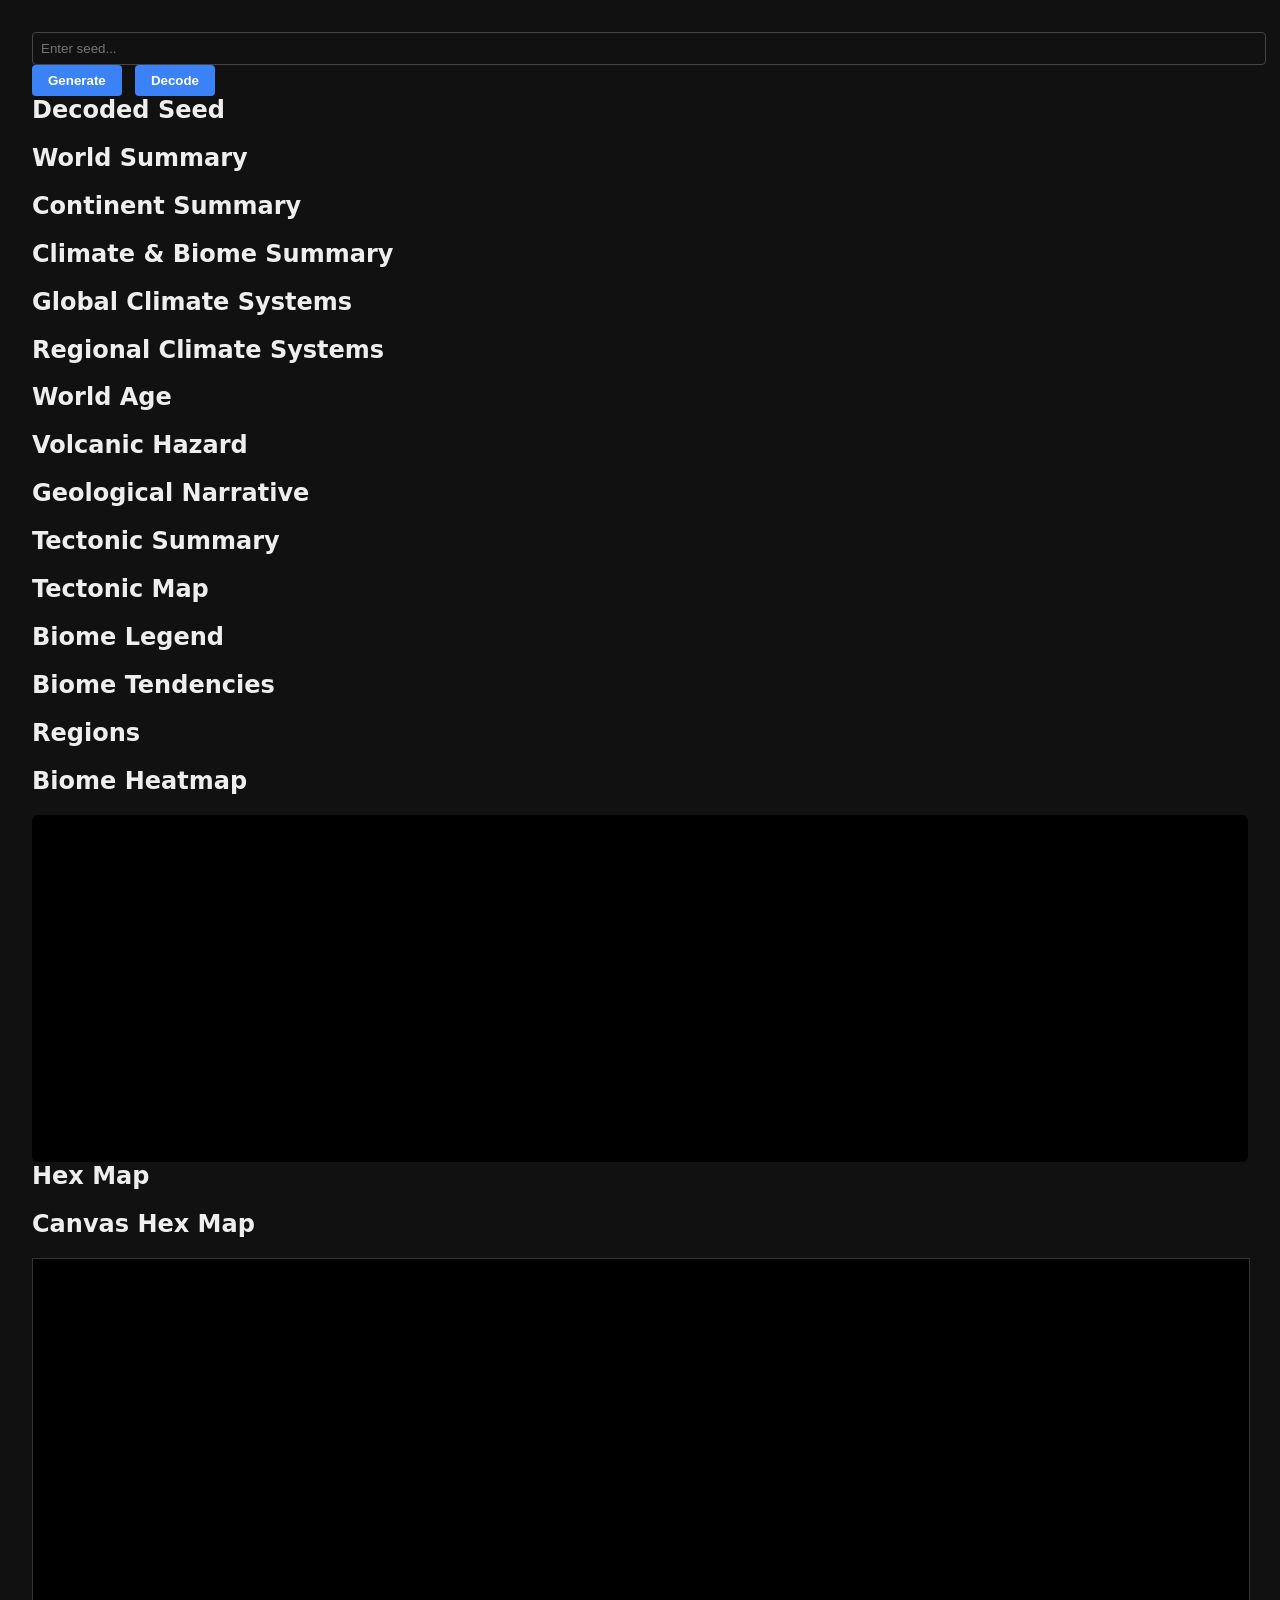
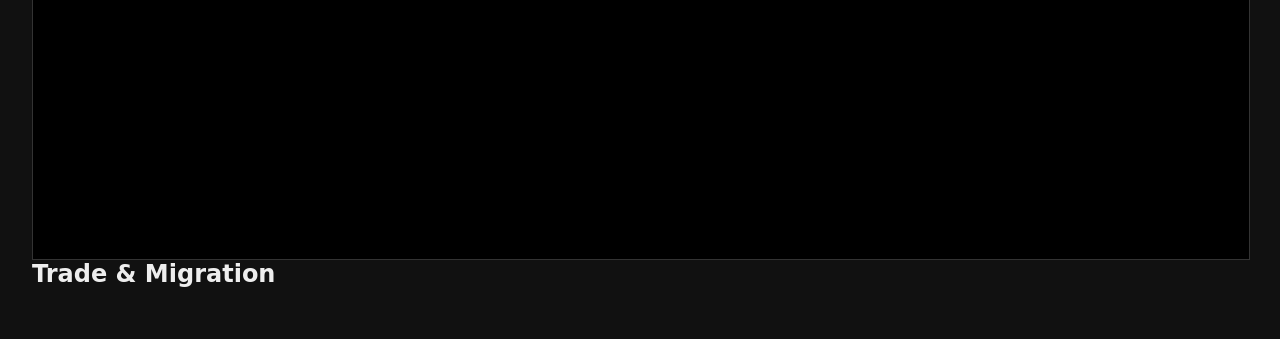
==== world-seed-system/index.html @ 703c0f22 "Refactor HTML structure and update seed input controls Refactored HTML structure for better organiza" ====
<!DOCTYPE html>
<html lang="en">
<head>
  <meta charset="UTF-8" />
  <title>World Seed System</title>
  <link rel="stylesheet" href="style.css" />
</head>

<body>

  <div id="app">

    <!-- SEED INPUT -->
    <div id="seedControls">
      <input id="seedInput" type="text" placeholder="Enter seed..." />
      <button id="btnGenerate">Generate</button>
      <button id="btnDecode">Decode</button>
    </div>

    <!-- CHECKLIST PANEL -->
    <div id="checklistPanel"></div>

    <!-- DECODED SEED BLOCK -->
    <h2>Decoded Seed</h2>
    <div id="decodedOutput"></div>

    <!-- WORLD SUMMARIES -->
    <h2>World Summary</h2>
    <div id="worldSummary"></div>

    <h2>Continent Summary</h2>
    <div id="continentSummary"></div>

    <!-- CLIMATE + BIOME SUMMARY -->
    <h2>Climate & Biome Summary</h2>
    <div id="climateBiomeSummary"></div>

    <!-- CLIMATE SYSTEMS -->
    <h2>Global Climate Systems</h2>
    <div id="climateNarrative"></div>
    <div id="oceanCurrents"></div>
    <div id="climateAnomalies"></div>

    <h2>Regional Climate Systems</h2>
    <div id="microClimates"></div>
    <div id="regionalWeather"></div>
    <div id="regionalClimateExtremes"></div>
    <div id="regionalDisasters"></div>
    <div id="seasonalVariability"></div>
    <div id="regionalHistory"></div>
    <div id="worldFormation"></div>

    <!-- GEOLOGY -->
    <h2>World Age</h2>
    <div id="worldAge"></div>

    <h2>Volcanic Hazard</h2>
    <div id="volcanicHazard"></div>

    <h2>Geological Narrative</h2>
    <div id="geologyNarrative"></div>

    <h2>Tectonic Summary</h2>
    <div id="tectonicSummary"></div>

    <!-- TECTONIC MAP -->
    <h2>Tectonic Map</h2>
    <div id="tectonicMap" class="tectonic-grid"></div>

    <!-- BIOME PANELS -->
    <h2>Biome Legend</h2>
    <div id="biomeLegend"></div>

    <h2>Biome Tendencies</h2>
    <div id="biomeTendencies"></div>

    <!-- REGION CARDS -->
    <h2>Regions</h2>
    <div id="regionSummary" class="region-grid"></div>

    <!-- BIOME HEATMAP -->
    <h2>Biome Heatmap</h2>
    <div id="biomeHeatmap"></div>

    <!-- HEX MAP (SVG version) -->
    <h2>Hex Map</h2>
    <div id="hexMap"></div>

    <!-- NEW: CANVAS HEX MAP -->
    <h2>Canvas Hex Map</h2>
    <div id="hexCanvasContainer">
      <canvas id="hexCanvas"></canvas>
    </div>

    <!-- TRADE & MIGRATION -->
    <h2>Trade & Migration</h2>
    <div id="tradeMigration"></div>

  </div>

  <!-- MAIN SCRIPT -->
  <script type="module" src="app.js"></script>

</body>
</html>
---- world-seed-system/style.css ----
/* ------------------------------
   Global Layout
------------------------------ */

body {
  font-family: system-ui, sans-serif;
  background: #111;
  color: #eee;
  margin: 0;
  padding: 2rem;
}

h1, h2 {
  margin-top: 0;
}

/* ------------------------------
   Card Panels
------------------------------ */

.card {
  background: #1b1b1b;
  padding: 1rem 1.5rem;
  border-radius: 8px;
  margin-bottom: 1rem;
  border: 1px solid #222;
}

.label {
  font-weight: bold;
  color: #93c5fd;
}

/* ------------------------------
   Inputs & Buttons
------------------------------ */

label {
  display: block;
  margin-bottom: 0.25rem;
  font-weight: bold;
}

input[type="text"] {
  width: 100%;
  padding: 0.5rem;
  border-radius: 4px;
  border: 1px solid #444;
  background: #111;
  color: #eee;
}

button {
  padding: 0.5rem 1rem;
  margin-right: 0.5rem;
  border-radius: 4px;
  border: none;
  cursor: pointer;
  background: #3b82f6;
  color: #fff;
  font-weight: 600;
}

button.secondary {
  background: #4b5563;
}

/* ------------------------------
   Grid Layouts
------------------------------ */

.grid {
  display: grid;
  grid-template-columns: repeat(auto-fit, minmax(220px, 1fr));
  gap: 1rem;
}

/* ------------------------------
   Biome Heatmap
------------------------------ */

#biomeHeatmap {
  display: grid;
  grid-template-columns: repeat(20, 16px);
  grid-template-rows: repeat(20, 16px);
  gap: 1px;
  background: #000;
  padding: 4px;
  border-radius: 6px;
}

/* Each heatmap cell */
#biomeHeatmap div {
  width: 16px;
  height: 16px;
  border-radius: 2px;
}

/* ------------------------------
   Hex Map Canvas
------------------------------ */

#hexMapCanvas {
  background: #000;
  border: 1px solid #333;
  border-radius: 6px;
  display: block;
  margin: 0 auto;
}

#hexCanvasContainer {
  width: 100%;
  height: 600px;
  background: #000;
  border: 1px solid #333;
  margin-top: 20px;
}

#hexCanvas {
  width: 100%;
  height: 100%;
  display: block;
}







/* GEOLOGY NARRATIVE */
.geology-narrative {
  background: #111;
  border: 1px solid #333;
  padding: 12px;
  margin-bottom: 20px;
  color: #ccc;
  font-family: sans-serif;
  border-radius: 6px;
  line-height: 1.4;
}

.geology-narrative h3 {
  margin: 0 0 8px 0;
  color: #f39c12;
}

/* TECTONIC SUMMARY */
.tectonic-summary {
  background: #111;
  border: 1px solid #333;
  padding: 12px;
  margin-bottom: 20px;
  color: #ccc;
  font-family: sans-serif;
  border-radius: 6px;
}

.tectonic-summary h3 {
  margin: 0 0 8px 0;
  color: #6cf;
}

.tectonic-summary .summary-row {
  display: flex;
  flex-wrap: wrap;
  gap: 12px;
}

.tectonic-badge {
  padding: 6px 10px;
  border-radius: 4px;
  font-size: 0.85rem;
  font-weight: bold;
  color: #fff;
}

/* WORLD AGE */
.world-age {
  background: #111;
  border: 1px solid #333;
  padding: 12px;
  margin-bottom: 20px;
  color: #ccc;
  font-family: sans-serif;
  border-radius: 6px;
}

.world-age h3 {
  margin: 0 0 8px 0;
  color: #9b59b6;
}

/* TECTONIC MAP */
.tectonic-map {
  display: grid;
  grid-template-columns: repeat(4, 1fr);
  gap: 4px;
  margin: 10px 0;
}

.tectonic-cell {
  width: 10%;
  padding-top: 10%;
  position: relative;
  border-radius: 4px;
}

.tectonic-cell-inner {
  position: absolute;
  top: 0; left: 0; right: 0; bottom: 0;
  display: flex;
  align-items: center;
  justify-content: center;
  font-size: 0.7rem;
  color: #fff;
  font-weight: bold;
}



/* ------------------------------
   Volcanic Hazard
------------------------------ */
.volcanic-hazard {
  background: #111;
  border: 1px solid #333;
  padding: 12px;
  margin-bottom: 20px;
  color: #ccc;
  font-family: sans-serif;
  border-radius: 6px;
}

.volcanic-hazard h3 {
  margin: 0 0 8px 0;
  color: #e67e22;
}

/* ------------------------------
   Climate Narrative
------------------------------ */
.climate-narrative {
  background: #111;
  border: 1px solid #333;
  padding: 12px;
  margin-bottom: 20px;
  color: #ccc;
  font-family: sans-serif;
  border-radius: 6px;
  line-height: 1.4;
}

.climate-narrative h3 {
  margin: 0 0 8px 0;
  color: #3498db;
}


/* ------------------------------
   MicroClimate
------------------------------ */
.micro-climate {
  background: #111;
  border: 1px solid #333;
  padding: 12px;
  margin-bottom: 20px;
  color: #ccc;
  font-family: sans-serif;
  border-radius: 6px;
  line-height: 1.4;
}

.micro-climate h3 {
  margin: 0 0 8px 0;
  color: #2ecc71;
}

.micro-climate .mc-entry {
  margin-bottom: 10px;
  padding: 8px;
  border-left: 3px solid #2ecc71;
  background: #181818;
  border-radius: 4px;
}

/* Climate Anomalies*/
.climate-anomalies {
  background: #111;
  border: 1px solid #333;
  padding: 12px;
  margin-bottom: 20px;
  color: #ccc;
  font-family: sans-serif;
  border-radius: 6px;
  line-height: 1.4;
}

.climate-anomalies h3 {
  margin: 0 0 8px 0;
  color: #e74c3c;
}

.climate-anomalies .anomaly-entry {
  margin-bottom: 10px;
  padding: 8px;
  border-left: 3px solid #e74c3c;
  background: #181818;
  border-radius: 4px;
}
/* Climate Extremes */
.regional-climate-extremes {
  background: #111;
  border: 1px solid #333;
  padding: 12px;
  margin-bottom: 20px;
  color: #ccc;
  font-family: sans-serif;
  border-radius: 6px;
  line-height: 1.4;
}

.regional-climate-extremes h3 {
  margin: 0 0 8px 0;
  color: #e67e22;
}

.regional-climate-extremes .extreme-entry {
  margin-bottom: 10px;
  padding: 8px;
  border-left: 3px solid #e67e22;
  background: #181818;
  border-radius: 4px;
}

/* Regional Weather */
.regional-weather {
  background: #111;
  border: 1px solid #333;
  padding: 12px;
  margin-bottom: 20px;
  color: #ccc;
  font-family: sans-serif;
  border-radius: 6px;
  line-height: 1.4;
}

.regional-weather h3 {
  margin: 0 0 8px 0;
  color: #1abc9c;
}

.regional-weather .weather-entry {
  margin-bottom: 10px;
  padding: 8px;
  border-left: 3px solid #1abc9c;
  background: #181818;
  border-radius: 4px;
}

/* Regional Disasters*/
.regional-disasters {
  background: #111;
  border: 1px solid #333;
  padding: 12px;
  margin-bottom: 20px;
  color: #ccc;
  font-family: sans-serif;
  border-radius: 6px;
  line-height: 1.4;
}

.regional-disasters h3 {
  margin: 0 0 8px 0;
  color: #c0392b;
}

.regional-disasters .disaster-entry {
  margin-bottom: 10px;
  padding: 8px;
  border-left: 3px solid #c0392b;
  background: #181818;
  border-radius: 4px;
}

/*Seasonal Variability*/

.seasonal-variability {
  background: #111;
  border: 1px solid #333;
  padding: 12px;
  margin-bottom: 20px;
  color: #ccc;
  font-family: sans-serif;
  border-radius: 6px;
  line-height: 1.4;
}

.seasonal-variability h3 {
  margin: 0 0 8px 0;
  color: #f1c40f;
}

.seasonal-variability .sv-entry {
  margin-bottom: 10px;
  padding: 8px;
  border-left: 3px solid #f1c40f;
  background: #181818;
  border-radius: 4px;
}
/* Regional History*/
.regional-history {
  background: #111;
  border: 1px solid #333;
  padding: 12px;
  margin-bottom: 20px;
  color: #ccc;
  font-family: sans-serif;
  border-radius: 6px;
  line-height: 1.4;
}

.regional-history h3 {
  margin: 0 0 8px 0;
  color: #9b59b6;
}

.regional-history .history-entry {
  margin-bottom: 10px;
  padding: 8px;
  border-left: 3px solid #9b59b6;
  background: #181818;
  border-radius: 4px;
}

/* Ocean Currents */
.ocean-currents {
  background: #111;
  border: 1px solid #333;
  padding: 12px;
  margin-bottom: 20px;
  color: #ccc;
  font-family: sans-serif;
  border-radius: 6px;
  line-height: 1.4;
}

.ocean-currents h3 {
  margin: 0 0 8px 0;
  color: #2980b9;
}

.ocean-currents .current-entry {
  margin-bottom: 10px;
  padding: 8px;
  border-left: 3px solid #2980b9;
  background: #181818;
  border-radius: 4px;
}


/* Biome Legend */
.biome-legend {
  background: #111;
  border: 1px solid #333;
  padding: 12px;
  margin-bottom: 20px;
  color: #ccc;
  font-family: sans-serif;
  border-radius: 6px;
}

.biome-legend h3 {
  margin: 0 0 8px 0;
  color: #27ae60;
}

.biome-legend .legend-row {
  display: flex;
  align-items: center;
  margin-bottom: 6px;
}

.biome-legend .legend-color {
  width: 18px;
  height: 18px;
  margin-right: 8px;
  border-radius: 3px;
}

/* Biome Tendencies*/
.biome-tendencies {
  background: #111;
  border: 1px solid #333;
  padding: 12px;
  margin-bottom: 20px;
  color: #ccc;
  font-family: sans-serif;
  border-radius: 6px;
}

.biome-tendencies h3 {
  margin: 0 0 8px 0;
  color: #8e44ad;
}

/*TRADE MIGRATION*/
.trade-migration {
  background: #111;
  border: 1px solid #333;
  padding: 12px;
  margin-bottom: 20px;
  color: #ccc;
  border-radius: 6px;
}

.trade-migration .tm-entry {
  margin-bottom: 10px;
  padding: 8px;
  background: #181818;
  border-left: 3px solid #3498db;
  border-radius: 4px;
}

/* WORLD FORMATION SUMMARY*/
.world-formation {
  background: #111;
  border: 1px solid #333;
  padding: 12px;
  margin-bottom: 20px;
  color: #ccc;
  border-radius: 6px;
  line-height: 1.4;
}

.world-formation h3 {
  margin: 0 0 8px 0;
  color: #e67e22;
}

/*Checklist Panel*/
.checklist-panel {
  background: #111;
  border: 1px solid #333;
  padding: 12px;
  margin-bottom: 20px;
  color: #ccc;
  border-radius: 6px;
  font-family: sans-serif;
}

.checklist-section {
  margin-bottom: 12px;
  border: 1px solid #333;
  border-radius: 6px;
}

.checklist-header {
  padding: 8px;
  background: #181818;
  cursor: pointer;
  user-select: none;
  border-radius: 6px 6px 0 0;
}

.checklist-content {
  display: none;
  padding: 8px;
  background: #141414;
  border-radius: 0 0 6px 6px;
}

.checklist-item {
  margin: 4px 0;
}

.checklist-item span {
  font-weight: bold;
  margin-right: 6px;
}

.status-complete { color: #2ecc71; }
.status-partial { color: #f1c40f; }
.status-missing { color: #e74c3c; }
}
.next-feature-box {
  background: #1a1a1a;
  border: 1px solid #444;
  padding: 10px;
  margin-bottom: 15px;
  border-radius: 6px;
  color: #eee;
}

.next-feature-box .next-feature-section {
  font-size: 0.85em;
  color: #888;
  margin-top: 4px;
}
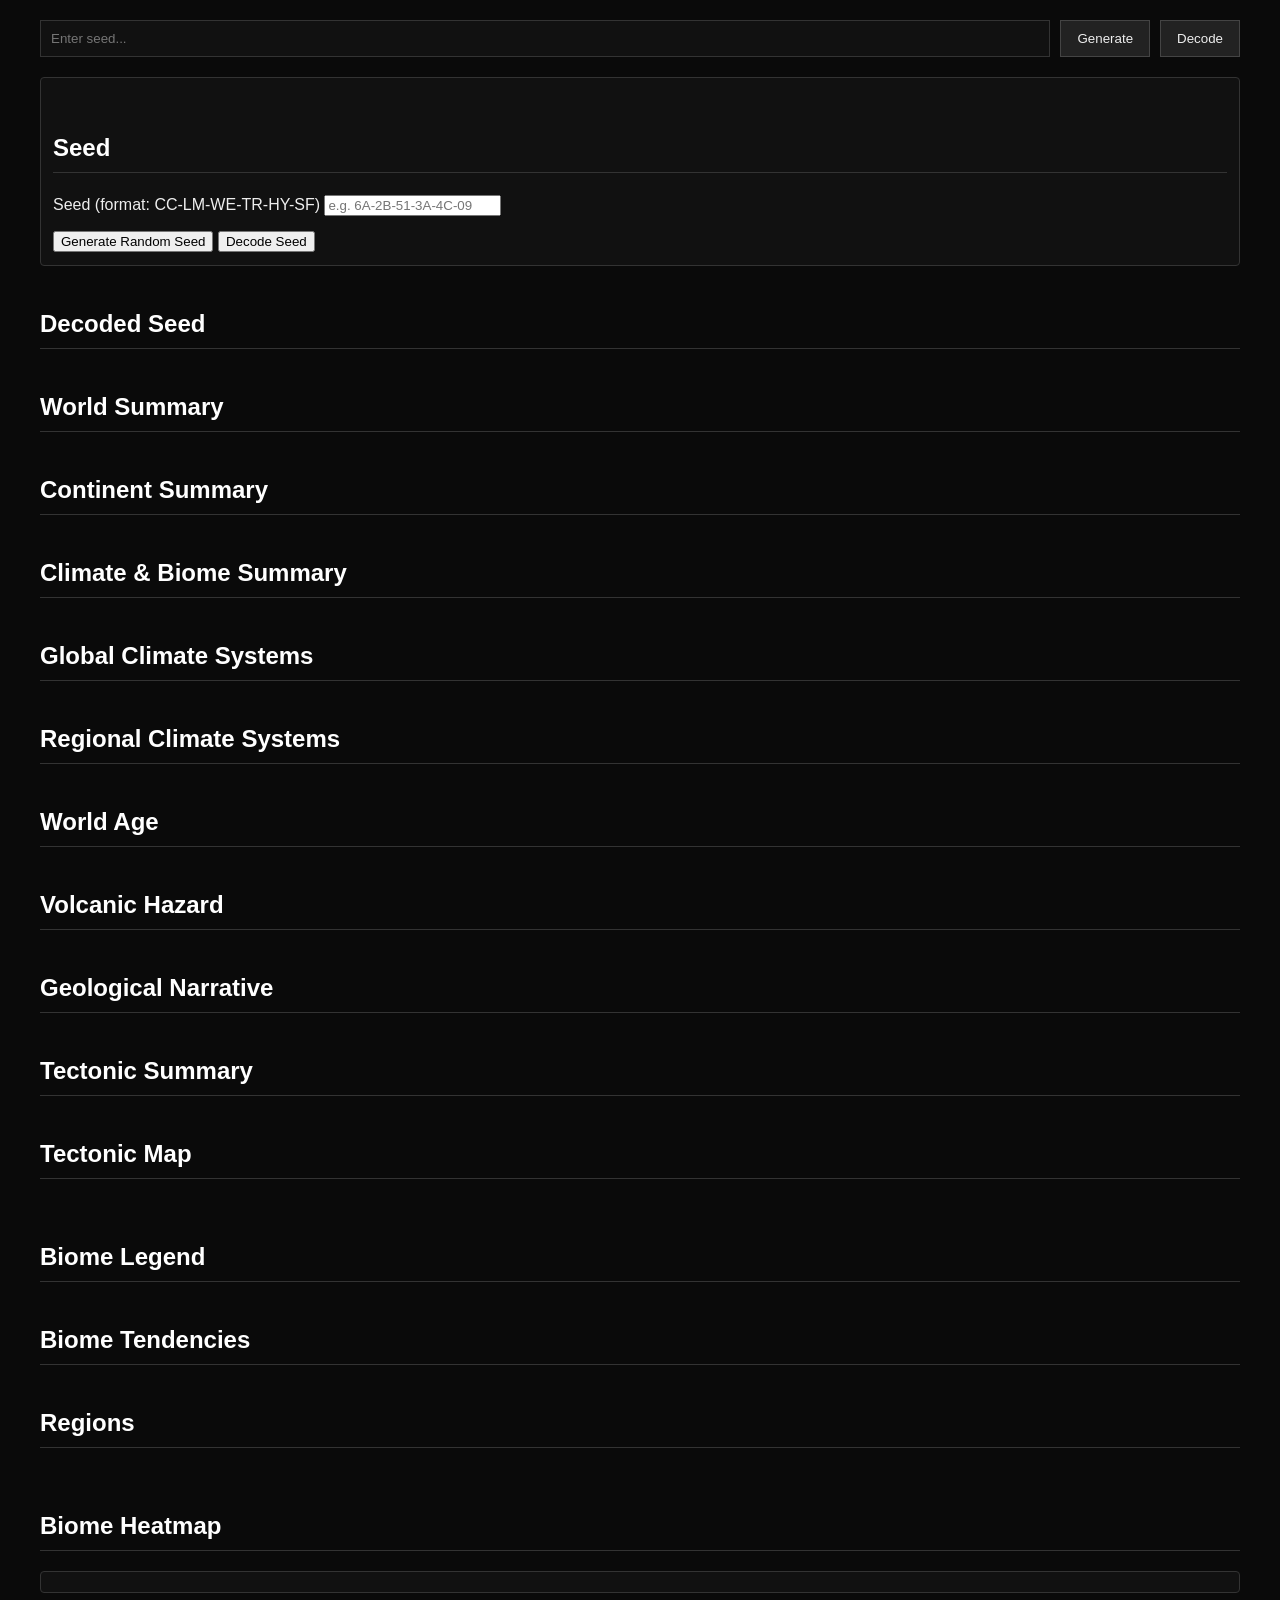
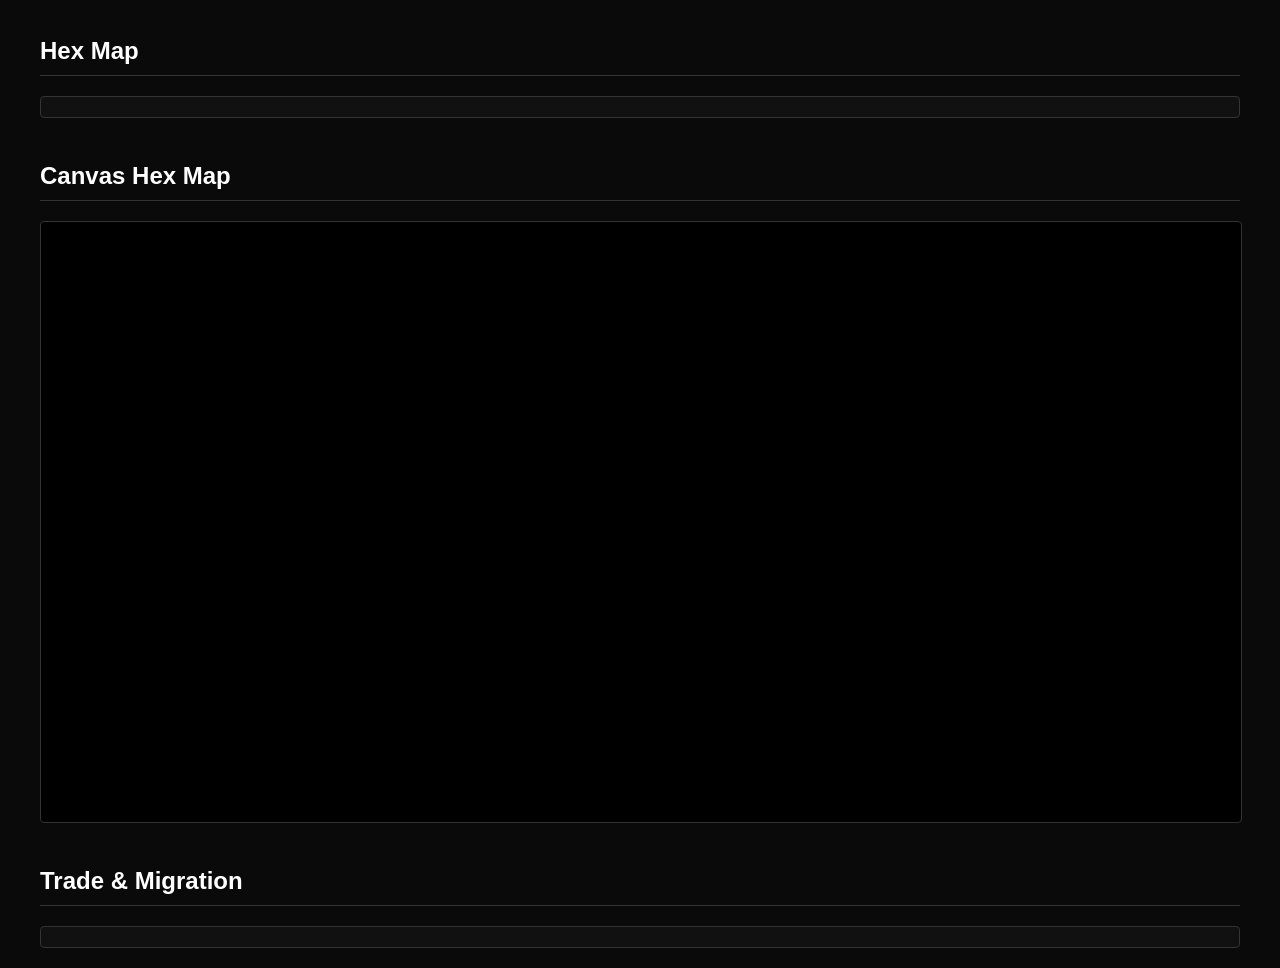
==== commit e3e37153: "Enhance seed input section with new controls Added seed input panel with seed format label and butto" ====
--- a/world-seed-system/index.html
+++ b/world-seed-system/index.html
@@ -17,6 +17,17 @@
       <button id="btnDecode">Decode</button>
     </div>
 
+    <!-- SEED INPUT PANEL -->
+    <div class="card">
+      <h2>Seed</h2>
+      <label for="seedInput">Seed (format: CC-LM-WE-TR-HY-SF)</label>
+      <input id="seedInput" type="text" placeholder="e.g. 6A-2B-51-3A-4C-09" />
+      <div style="margin-top:0.75rem;">
+        <button id="btnGenerate">Generate Random Seed</button>
+        <button id="btnDecode" class="secondary">Decode Seed</button>
+      </div>
+    </div>
+    
     <!-- CHECKLIST PANEL -->
     <div id="checklistPanel"></div>
 
--- a/world-seed-system/style.css
+++ b/world-seed-system/style.css
@@ -1,119 +1,184 @@
-/* ------------------------------
-   Global Layout
------------------------------- */
-
+/* ------------------------------------------------------------
+   GLOBAL LAYOUT
+------------------------------------------------------------ */
 body {
-  font-family: system-ui, sans-serif;
-  background: #111;
+  margin: 0;
+  padding: 0;
+  background: #0a0a0a;
   color: #eee;
-  margin: 0;
-  padding: 2rem;
-}
-
-h1, h2 {
-  margin-top: 0;
-}
-
-/* ------------------------------
-   Card Panels
------------------------------- */
-
-.card {
-  background: #1b1b1b;
-  padding: 1rem 1.5rem;
-  border-radius: 8px;
-  margin-bottom: 1rem;
-  border: 1px solid #222;
-}
-
-.label {
-  font-weight: bold;
-  color: #93c5fd;
-}
-
-/* ------------------------------
-   Inputs & Buttons
------------------------------- */
-
-label {
-  display: block;
-  margin-bottom: 0.25rem;
-  font-weight: bold;
-}
-
-input[type="text"] {
-  width: 100%;
-  padding: 0.5rem;
-  border-radius: 4px;
-  border: 1px solid #444;
-  background: #111;
-  color: #eee;
-}
-
-button {
-  padding: 0.5rem 1rem;
-  margin-right: 0.5rem;
-  border-radius: 4px;
-  border: none;
-  cursor: pointer;
-  background: #3b82f6;
+  font-family: "Inter", sans-serif;
+  line-height: 1.5;
+}
+
+#app {
+  max-width: 1200px;
+  margin: auto;
+  padding: 20px;
+}
+
+h2 {
+  margin-top: 40px;
+  border-bottom: 1px solid #333;
+  padding-bottom: 6px;
   color: #fff;
   font-weight: 600;
 }
 
-button.secondary {
-  background: #4b5563;
-}
-
-/* ------------------------------
-   Grid Layouts
------------------------------- */
-
+/* ------------------------------------------------------------
+   SEED CONTROLS
+------------------------------------------------------------ */
+#seedControls {
+  display: flex;
+  gap: 10px;
+  margin-bottom: 20px;
+}
+
+#seedControls input {
+  flex: 1;
+  padding: 10px;
+  background: #111;
+  border: 1px solid #333;
+  color: #eee;
+}
+
+#seedControls button {
+  padding: 10px 16px;
+  background: #222;
+  border: 1px solid #444;
+  color: #eee;
+  cursor: pointer;
+}
+
+#seedControls button:hover {
+  background: #333;
+}
+
+/* ------------------------------------------------------------
+   CARDS
+------------------------------------------------------------ */
+.card {
+  background: #111;
+  border: 1px solid #333;
+  padding: 12px;
+  border-radius: 4px;
+  margin-bottom: 12px;
+}
+
+.label {
+  font-weight: 700;
+  color: #fff;
+  margin-bottom: 6px;
+}
+
+/* ------------------------------------------------------------
+   GRID LAYOUTS
+------------------------------------------------------------ */
 .grid {
   display: grid;
-  grid-template-columns: repeat(auto-fit, minmax(220px, 1fr));
-  gap: 1rem;
-}
-
-/* ------------------------------
-   Biome Heatmap
------------------------------- */
-
-#biomeHeatmap {
+  grid-template-columns: repeat(auto-fit, minmax(180px, 1fr));
+  gap: 12px;
+}
+
+.region-grid {
   display: grid;
-  grid-template-columns: repeat(20, 16px);
-  grid-template-rows: repeat(20, 16px);
-  gap: 1px;
-  background: #000;
-  padding: 4px;
-  border-radius: 6px;
-}
-
-/* Each heatmap cell */
-#biomeHeatmap div {
-  width: 16px;
-  height: 16px;
-  border-radius: 2px;
-}
-
-/* ------------------------------
-   Hex Map Canvas
------------------------------- */
-
-#hexMapCanvas {
-  background: #000;
-  border: 1px solid #333;
-  border-radius: 6px;
-  display: block;
-  margin: 0 auto;
-}
-
+  grid-template-columns: repeat(auto-fit, minmax(260px, 1fr));
+  gap: 16px;
+}
+
+/* ------------------------------------------------------------
+   CHECKLIST PANEL
+------------------------------------------------------------ */
+#checklistPanel {
+  margin-bottom: 40px;
+}
+
+.checklist-section {
+  margin-bottom: 12px;
+  border: 1px solid #333;
+  border-radius: 4px;
+}
+
+.checklist-header {
+  padding: 10px;
+  background: #111;
+  cursor: pointer;
+  border-bottom: 1px solid #333;
+  font-weight: 600;
+}
+
+.checklist-content {
+  padding: 10px;
+  display: none;
+}
+
+.checklist-item {
+  margin: 4px 0;
+}
+
+.status-complete {
+  color: #4caf50;
+  margin-right: 6px;
+}
+
+.status-partial {
+  color: #ffb300;
+  margin-right: 6px;
+}
+
+.status-missing {
+  color: #e53935;
+  margin-right: 6px;
+}
+
+.next-feature-box {
+  background: #111;
+  border: 1px solid #444;
+  padding: 12px;
+  margin-bottom: 20px;
+  border-radius: 4px;
+}
+
+.next-feature-section {
+  font-size: 0.9em;
+  color: #aaa;
+}
+
+/* ------------------------------------------------------------
+   TECTONIC MAP
+------------------------------------------------------------ */
+.tectonic-grid {
+  display: grid;
+  grid-template-columns: repeat(auto-fit, minmax(40px, 1fr));
+  gap: 4px;
+}
+
+.tectonic-cell {
+  width: 100%;
+  padding-top: 100%;
+  position: relative;
+  border-radius: 4px;
+}
+
+.tectonic-cell-inner {
+  position: absolute;
+  top: 50%;
+  left: 50%;
+  transform: translate(-50%, -50%);
+  font-weight: bold;
+  color: #fff;
+}
+
+/* ------------------------------------------------------------
+   CANVAS HEX MAP
+------------------------------------------------------------ */
 #hexCanvasContainer {
   width: 100%;
   height: 600px;
   background: #000;
   border: 1px solid #333;
   margin-top: 20px;
+  border-radius: 4px;
+  overflow: hidden;
 }
 
 #hexCanvas {
@@ -122,478 +187,44 @@
   display: block;
 }
 
-
-
-
-
-
-
-/* GEOLOGY NARRATIVE */
-.geology-narrative {
-  background: #111;
-  border: 1px solid #333;
-  padding: 12px;
-  margin-bottom: 20px;
-  color: #ccc;
-  font-family: sans-serif;
-  border-radius: 6px;
-  line-height: 1.4;
-}
-
-.geology-narrative h3 {
-  margin: 0 0 8px 0;
-  color: #f39c12;
-}
-
-/* TECTONIC SUMMARY */
-.tectonic-summary {
-  background: #111;
-  border: 1px solid #333;
-  padding: 12px;
-  margin-bottom: 20px;
-  color: #ccc;
-  font-family: sans-serif;
-  border-radius: 6px;
-}
-
-.tectonic-summary h3 {
-  margin: 0 0 8px 0;
-  color: #6cf;
-}
-
-.tectonic-summary .summary-row {
-  display: flex;
-  flex-wrap: wrap;
-  gap: 12px;
-}
-
-.tectonic-badge {
-  padding: 6px 10px;
-  border-radius: 4px;
-  font-size: 0.85rem;
-  font-weight: bold;
-  color: #fff;
-}
-
-/* WORLD AGE */
-.world-age {
-  background: #111;
-  border: 1px solid #333;
-  padding: 12px;
-  margin-bottom: 20px;
-  color: #ccc;
-  font-family: sans-serif;
-  border-radius: 6px;
-}
-
-.world-age h3 {
-  margin: 0 0 8px 0;
-  color: #9b59b6;
-}
-
-/* TECTONIC MAP */
-.tectonic-map {
-  display: grid;
-  grid-template-columns: repeat(4, 1fr);
-  gap: 4px;
-  margin: 10px 0;
-}
-
-.tectonic-cell {
-  width: 10%;
-  padding-top: 10%;
-  position: relative;
-  border-radius: 4px;
-}
-
-.tectonic-cell-inner {
-  position: absolute;
-  top: 0; left: 0; right: 0; bottom: 0;
-  display: flex;
-  align-items: center;
-  justify-content: center;
-  font-size: 0.7rem;
-  color: #fff;
-  font-weight: bold;
-}
-
-
-
-/* ------------------------------
-   Volcanic Hazard
------------------------------- */
-.volcanic-hazard {
-  background: #111;
-  border: 1px solid #333;
-  padding: 12px;
-  margin-bottom: 20px;
-  color: #ccc;
-  font-family: sans-serif;
-  border-radius: 6px;
-}
-
-.volcanic-hazard h3 {
-  margin: 0 0 8px 0;
-  color: #e67e22;
-}
-
-/* ------------------------------
-   Climate Narrative
------------------------------- */
-.climate-narrative {
-  background: #111;
-  border: 1px solid #333;
-  padding: 12px;
-  margin-bottom: 20px;
-  color: #ccc;
-  font-family: sans-serif;
-  border-radius: 6px;
-  line-height: 1.4;
-}
-
-.climate-narrative h3 {
-  margin: 0 0 8px 0;
-  color: #3498db;
-}
-
-
-/* ------------------------------
-   MicroClimate
------------------------------- */
-.micro-climate {
-  background: #111;
-  border: 1px solid #333;
-  padding: 12px;
-  margin-bottom: 20px;
-  color: #ccc;
-  font-family: sans-serif;
-  border-radius: 6px;
-  line-height: 1.4;
-}
-
-.micro-climate h3 {
-  margin: 0 0 8px 0;
-  color: #2ecc71;
-}
-
-.micro-climate .mc-entry {
-  margin-bottom: 10px;
-  padding: 8px;
-  border-left: 3px solid #2ecc71;
-  background: #181818;
-  border-radius: 4px;
-}
-
-/* Climate Anomalies*/
-.climate-anomalies {
-  background: #111;
-  border: 1px solid #333;
-  padding: 12px;
-  margin-bottom: 20px;
-  color: #ccc;
-  font-family: sans-serif;
-  border-radius: 6px;
-  line-height: 1.4;
-}
-
-.climate-anomalies h3 {
-  margin: 0 0 8px 0;
-  color: #e74c3c;
-}
-
-.climate-anomalies .anomaly-entry {
-  margin-bottom: 10px;
-  padding: 8px;
-  border-left: 3px solid #e74c3c;
-  background: #181818;
-  border-radius: 4px;
-}
-/* Climate Extremes */
-.regional-climate-extremes {
-  background: #111;
-  border: 1px solid #333;
-  padding: 12px;
-  margin-bottom: 20px;
-  color: #ccc;
-  font-family: sans-serif;
-  border-radius: 6px;
-  line-height: 1.4;
-}
-
-.regional-climate-extremes h3 {
-  margin: 0 0 8px 0;
-  color: #e67e22;
-}
-
-.regional-climate-extremes .extreme-entry {
-  margin-bottom: 10px;
-  padding: 8px;
-  border-left: 3px solid #e67e22;
-  background: #181818;
-  border-radius: 4px;
-}
-
-/* Regional Weather */
-.regional-weather {
-  background: #111;
-  border: 1px solid #333;
-  padding: 12px;
-  margin-bottom: 20px;
-  color: #ccc;
-  font-family: sans-serif;
-  border-radius: 6px;
-  line-height: 1.4;
-}
-
-.regional-weather h3 {
-  margin: 0 0 8px 0;
-  color: #1abc9c;
-}
-
-.regional-weather .weather-entry {
-  margin-bottom: 10px;
-  padding: 8px;
-  border-left: 3px solid #1abc9c;
-  background: #181818;
-  border-radius: 4px;
-}
-
-/* Regional Disasters*/
-.regional-disasters {
-  background: #111;
-  border: 1px solid #333;
-  padding: 12px;
-  margin-bottom: 20px;
-  color: #ccc;
-  font-family: sans-serif;
-  border-radius: 6px;
-  line-height: 1.4;
-}
-
-.regional-disasters h3 {
-  margin: 0 0 8px 0;
-  color: #c0392b;
-}
-
-.regional-disasters .disaster-entry {
-  margin-bottom: 10px;
-  padding: 8px;
-  border-left: 3px solid #c0392b;
-  background: #181818;
-  border-radius: 4px;
-}
-
-/*Seasonal Variability*/
-
-.seasonal-variability {
-  background: #111;
-  border: 1px solid #333;
-  padding: 12px;
-  margin-bottom: 20px;
-  color: #ccc;
-  font-family: sans-serif;
-  border-radius: 6px;
-  line-height: 1.4;
-}
-
-.seasonal-variability h3 {
-  margin: 0 0 8px 0;
-  color: #f1c40f;
-}
-
-.seasonal-variability .sv-entry {
-  margin-bottom: 10px;
-  padding: 8px;
-  border-left: 3px solid #f1c40f;
-  background: #181818;
-  border-radius: 4px;
-}
-/* Regional History*/
-.regional-history {
-  background: #111;
-  border: 1px solid #333;
-  padding: 12px;
-  margin-bottom: 20px;
-  color: #ccc;
-  font-family: sans-serif;
-  border-radius: 6px;
-  line-height: 1.4;
-}
-
-.regional-history h3 {
-  margin: 0 0 8px 0;
-  color: #9b59b6;
-}
-
-.regional-history .history-entry {
-  margin-bottom: 10px;
-  padding: 8px;
-  border-left: 3px solid #9b59b6;
-  background: #181818;
-  border-radius: 4px;
-}
-
-/* Ocean Currents */
-.ocean-currents {
-  background: #111;
-  border: 1px solid #333;
-  padding: 12px;
-  margin-bottom: 20px;
-  color: #ccc;
-  font-family: sans-serif;
-  border-radius: 6px;
-  line-height: 1.4;
-}
-
-.ocean-currents h3 {
-  margin: 0 0 8px 0;
-  color: #2980b9;
-}
-
-.ocean-currents .current-entry {
-  margin-bottom: 10px;
-  padding: 8px;
-  border-left: 3px solid #2980b9;
-  background: #181818;
-  border-radius: 4px;
-}
-
-
-/* Biome Legend */
-.biome-legend {
-  background: #111;
-  border: 1px solid #333;
-  padding: 12px;
-  margin-bottom: 20px;
-  color: #ccc;
-  font-family: sans-serif;
-  border-radius: 6px;
-}
-
-.biome-legend h3 {
-  margin: 0 0 8px 0;
-  color: #27ae60;
-}
-
-.biome-legend .legend-row {
-  display: flex;
-  align-items: center;
-  margin-bottom: 6px;
-}
-
-.biome-legend .legend-color {
-  width: 18px;
-  height: 18px;
-  margin-right: 8px;
-  border-radius: 3px;
-}
-
-/* Biome Tendencies*/
-.biome-tendencies {
-  background: #111;
-  border: 1px solid #333;
-  padding: 12px;
-  margin-bottom: 20px;
-  color: #ccc;
-  font-family: sans-serif;
-  border-radius: 6px;
-}
-
-.biome-tendencies h3 {
-  margin: 0 0 8px 0;
-  color: #8e44ad;
-}
-
-/*TRADE MIGRATION*/
-.trade-migration {
-  background: #111;
-  border: 1px solid #333;
-  padding: 12px;
-  margin-bottom: 20px;
-  color: #ccc;
-  border-radius: 6px;
-}
-
-.trade-migration .tm-entry {
-  margin-bottom: 10px;
-  padding: 8px;
-  background: #181818;
-  border-left: 3px solid #3498db;
-  border-radius: 4px;
-}
-
-/* WORLD FORMATION SUMMARY*/
-.world-formation {
-  background: #111;
-  border: 1px solid #333;
-  padding: 12px;
-  margin-bottom: 20px;
-  color: #ccc;
-  border-radius: 6px;
-  line-height: 1.4;
-}
-
-.world-formation h3 {
-  margin: 0 0 8px 0;
-  color: #e67e22;
-}
-
-/*Checklist Panel*/
-.checklist-panel {
-  background: #111;
-  border: 1px solid #333;
-  padding: 12px;
-  margin-bottom: 20px;
-  color: #ccc;
-  border-radius: 6px;
-  font-family: sans-serif;
-}
-
-.checklist-section {
-  margin-bottom: 12px;
-  border: 1px solid #333;
-  border-radius: 6px;
-}
-
-.checklist-header {
-  padding: 8px;
-  background: #181818;
-  cursor: pointer;
-  user-select: none;
-  border-radius: 6px 6px 0 0;
-}
-
-.checklist-content {
-  display: none;
-  padding: 8px;
-  background: #141414;
-  border-radius: 0 0 6px 6px;
-}
-
-.checklist-item {
-  margin: 4px 0;
-}
-
-.checklist-item span {
-  font-weight: bold;
-  margin-right: 6px;
-}
-
-.status-complete { color: #2ecc71; }
-.status-partial { color: #f1c40f; }
-.status-missing { color: #e74c3c; }
-}
-.next-feature-box {
-  background: #1a1a1a;
-  border: 1px solid #444;
-  padding: 10px;
-  margin-bottom: 15px;
-  border-radius: 6px;
-  color: #eee;
-}
-
-.next-feature-box .next-feature-section {
-  font-size: 0.85em;
-  color: #888;
-  margin-top: 4px;
-}
+/* ------------------------------------------------------------
+   BIOME HEATMAP + HEX MAP (SVG)
+------------------------------------------------------------ */
+#biomeHeatmap,
+#hexMap {
+  margin-top: 20px;
+  border: 1px solid #333;
+  background: #111;
+  padding: 10px;
+  border-radius: 4px;
+}
+
+/* ------------------------------------------------------------
+   TRADE & MIGRATION
+------------------------------------------------------------ */
+#tradeMigration {
+  margin-top: 20px;
+  padding: 10px;
+  background: #111;
+  border: 1px solid #333;
+  border-radius: 4px;
+}
+
+/* ------------------------------------------------------------
+   SCROLLBARS (Dark Mode)
+------------------------------------------------------------ */
+::-webkit-scrollbar {
+  width: 10px;
+}
+
+::-webkit-scrollbar-track {
+  background: #111;
+}
+
+::-webkit-scrollbar-thumb {
+  background: #333;
+}
+
+::-webkit-scrollbar-thumb:hover {
+  background: #444;
+}
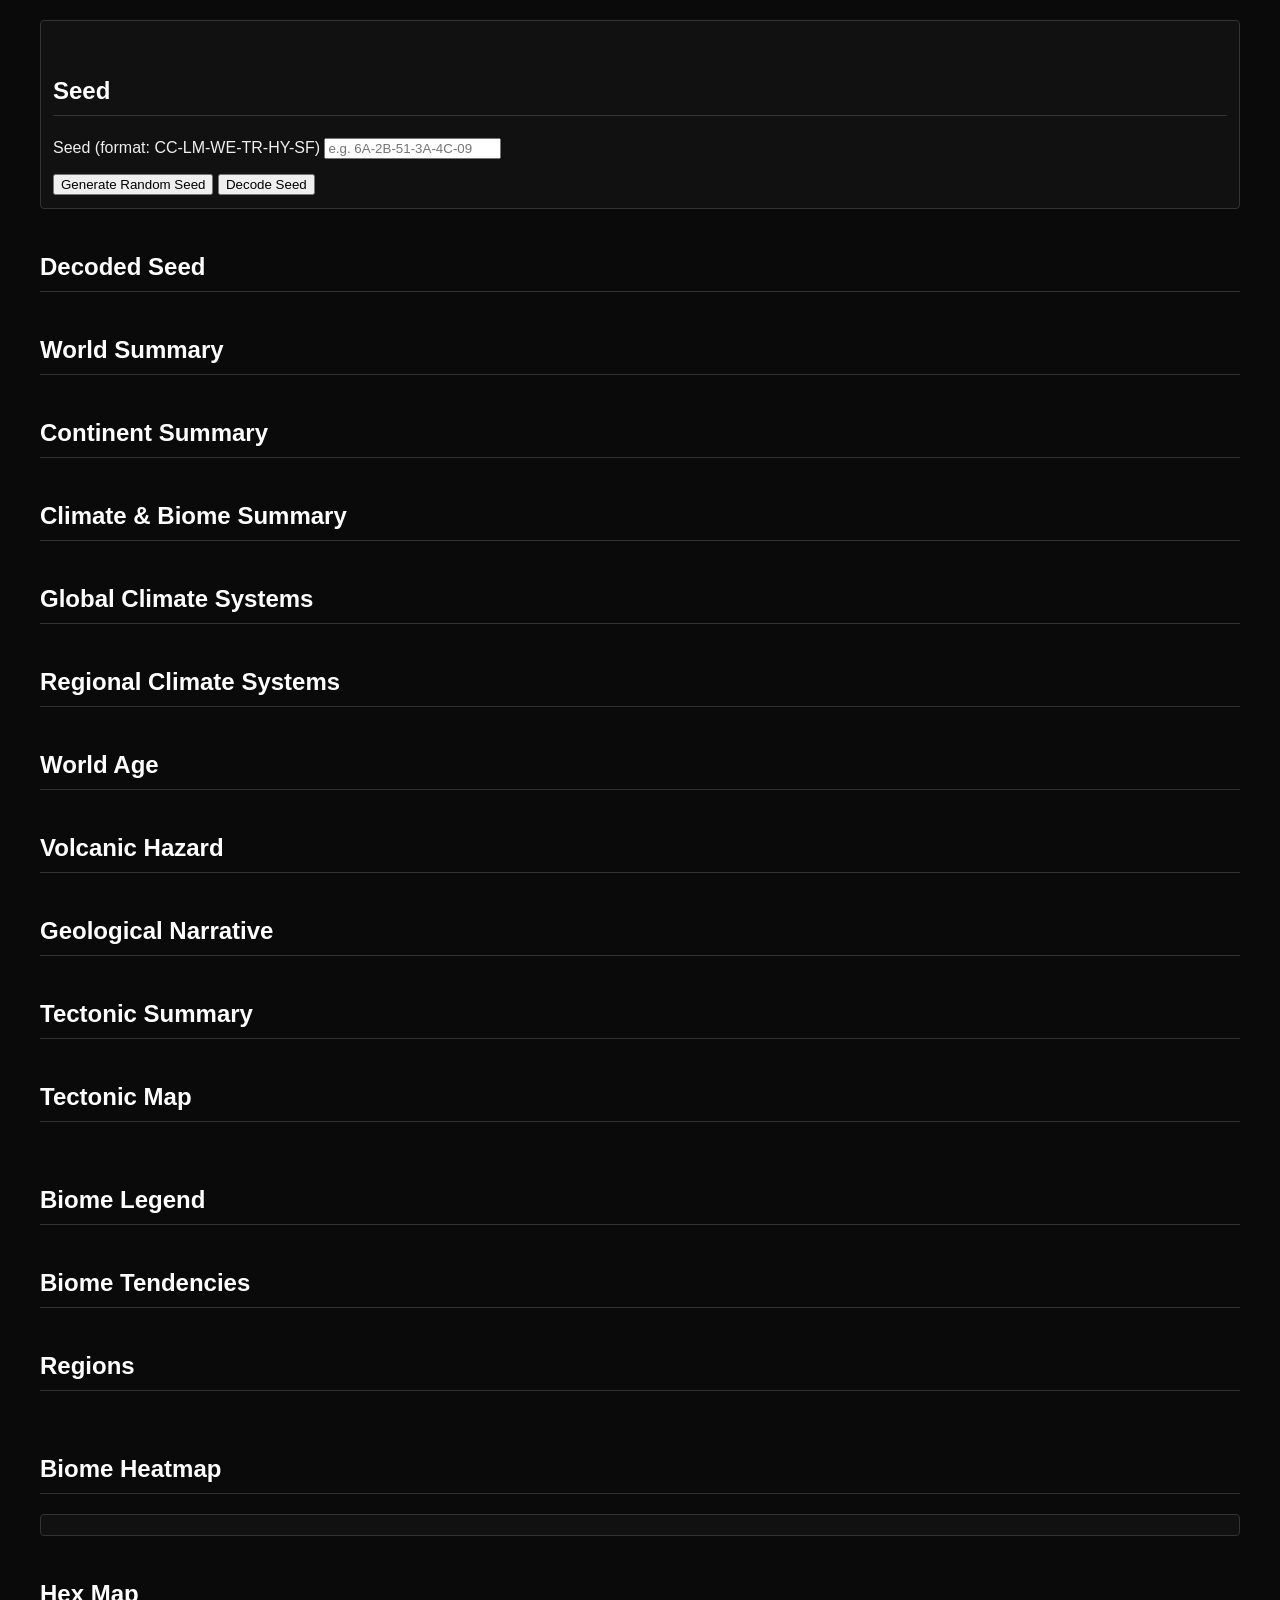
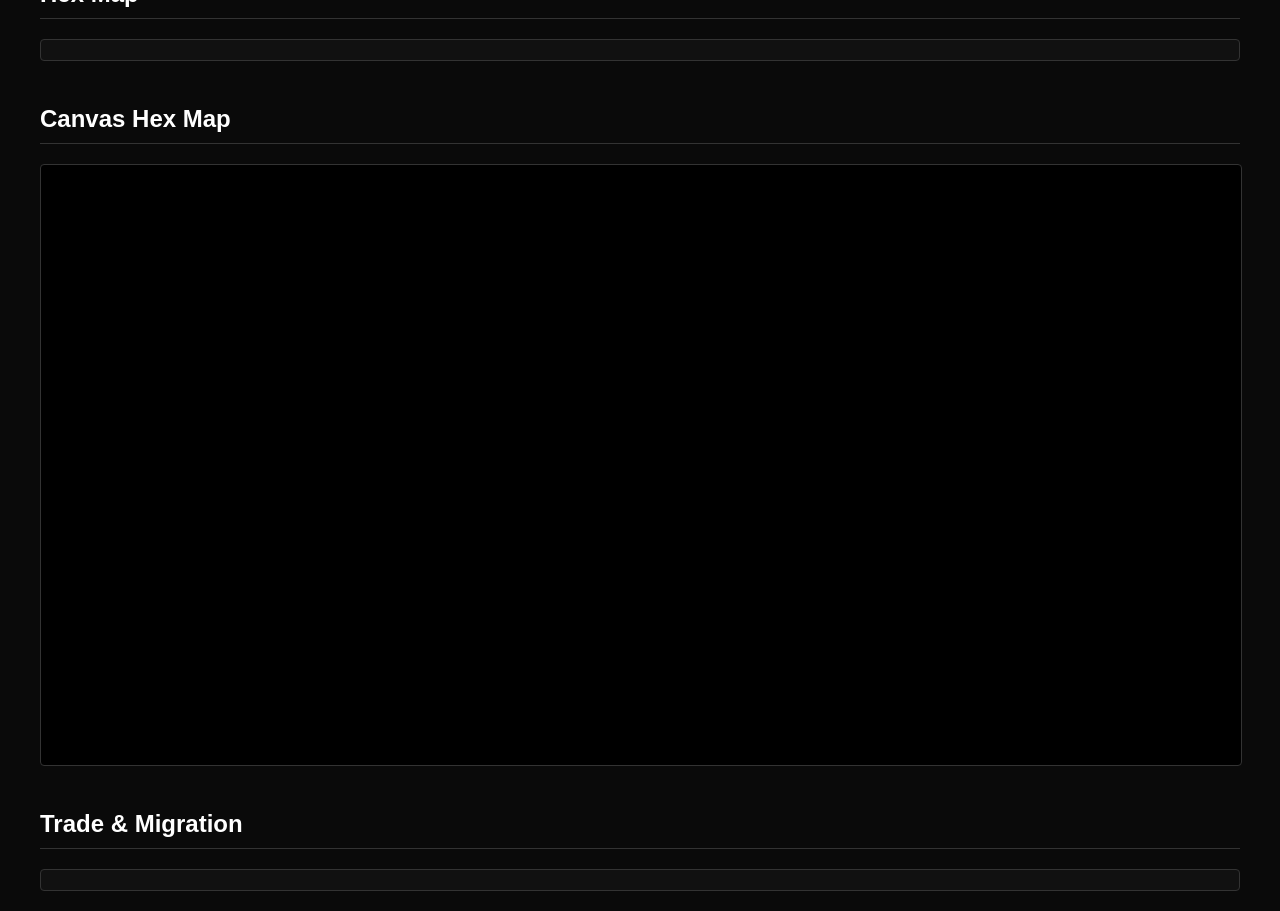
==== commit c5296ef5: "Update index.html     <!-- SEED INPUT -->     <div id="seedControls">       <input id="seedInput" " ====
--- a/world-seed-system/index.html
+++ b/world-seed-system/index.html
@@ -9,13 +9,6 @@
 <body>
 
   <div id="app">
-
-    <!-- SEED INPUT -->
-    <div id="seedControls">
-      <input id="seedInput" type="text" placeholder="Enter seed..." />
-      <button id="btnGenerate">Generate</button>
-      <button id="btnDecode">Decode</button>
-    </div>
 
     <!-- SEED INPUT PANEL -->
     <div class="card">
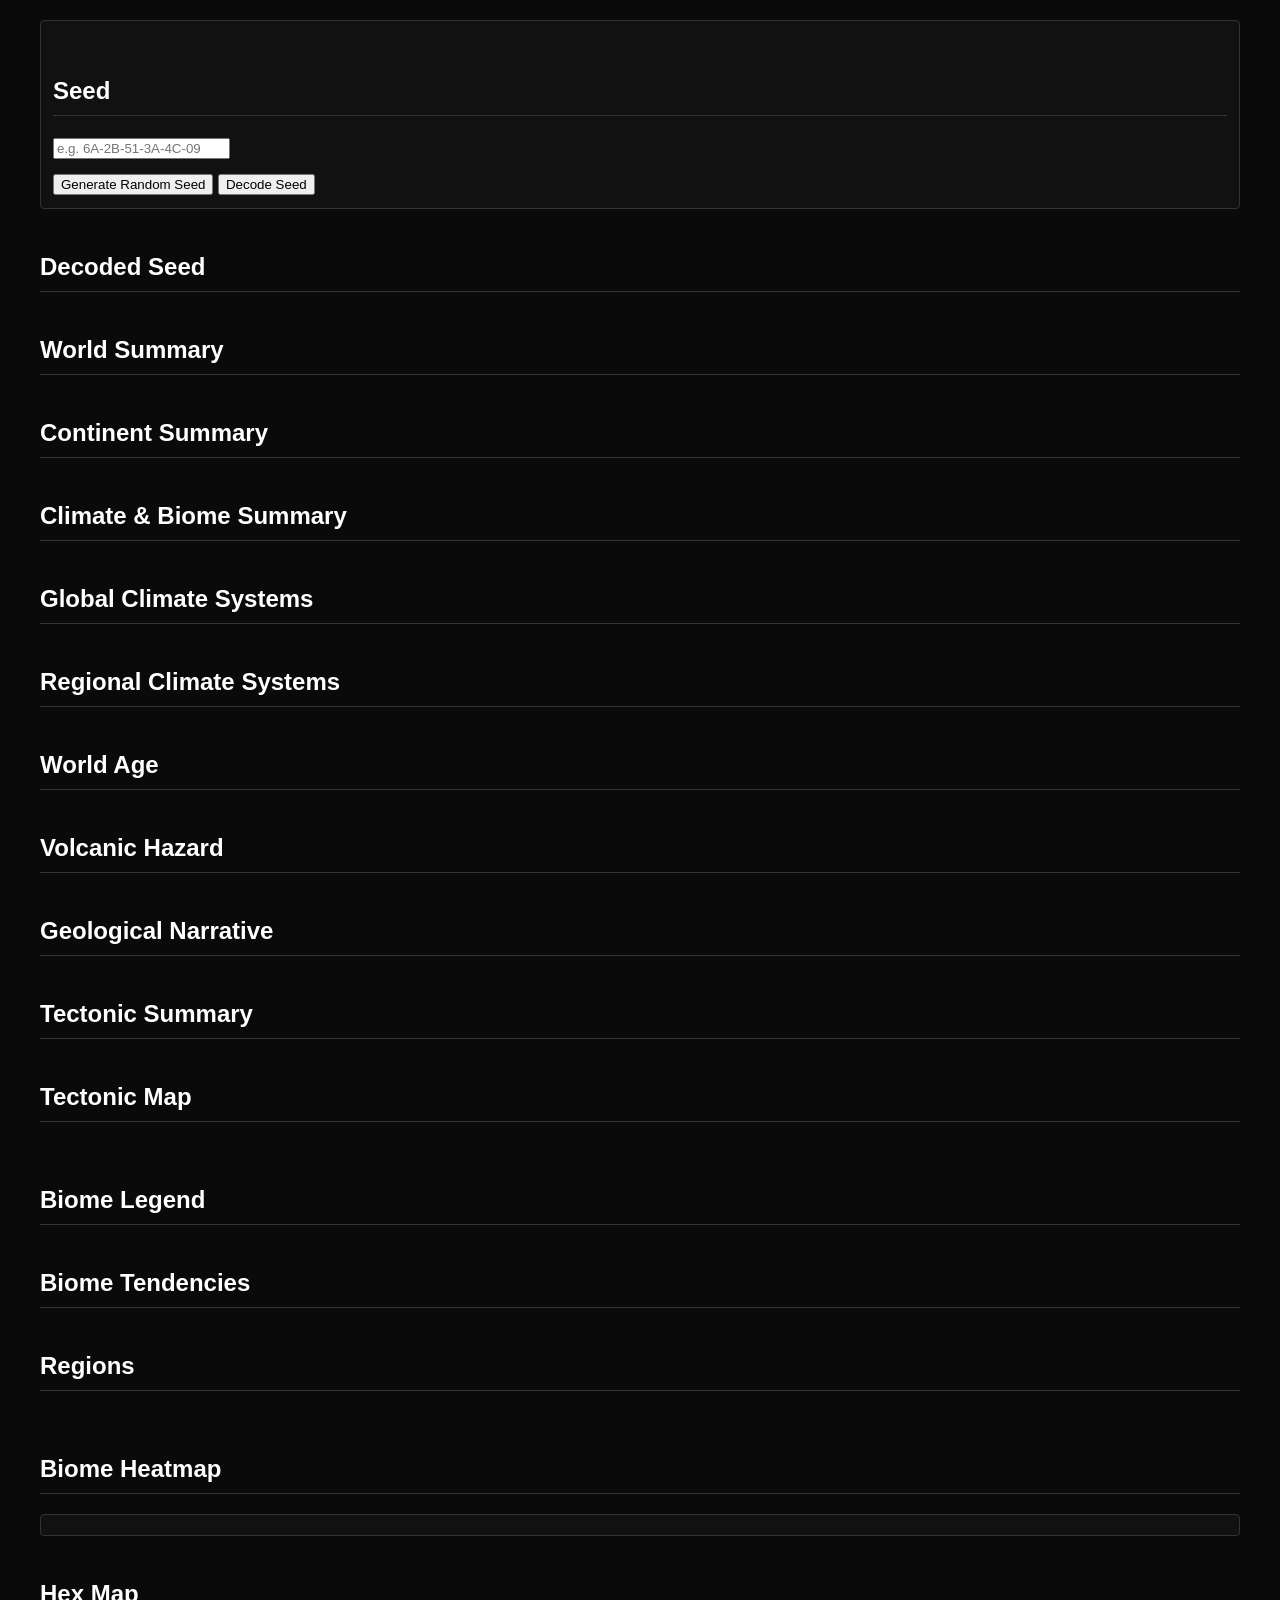
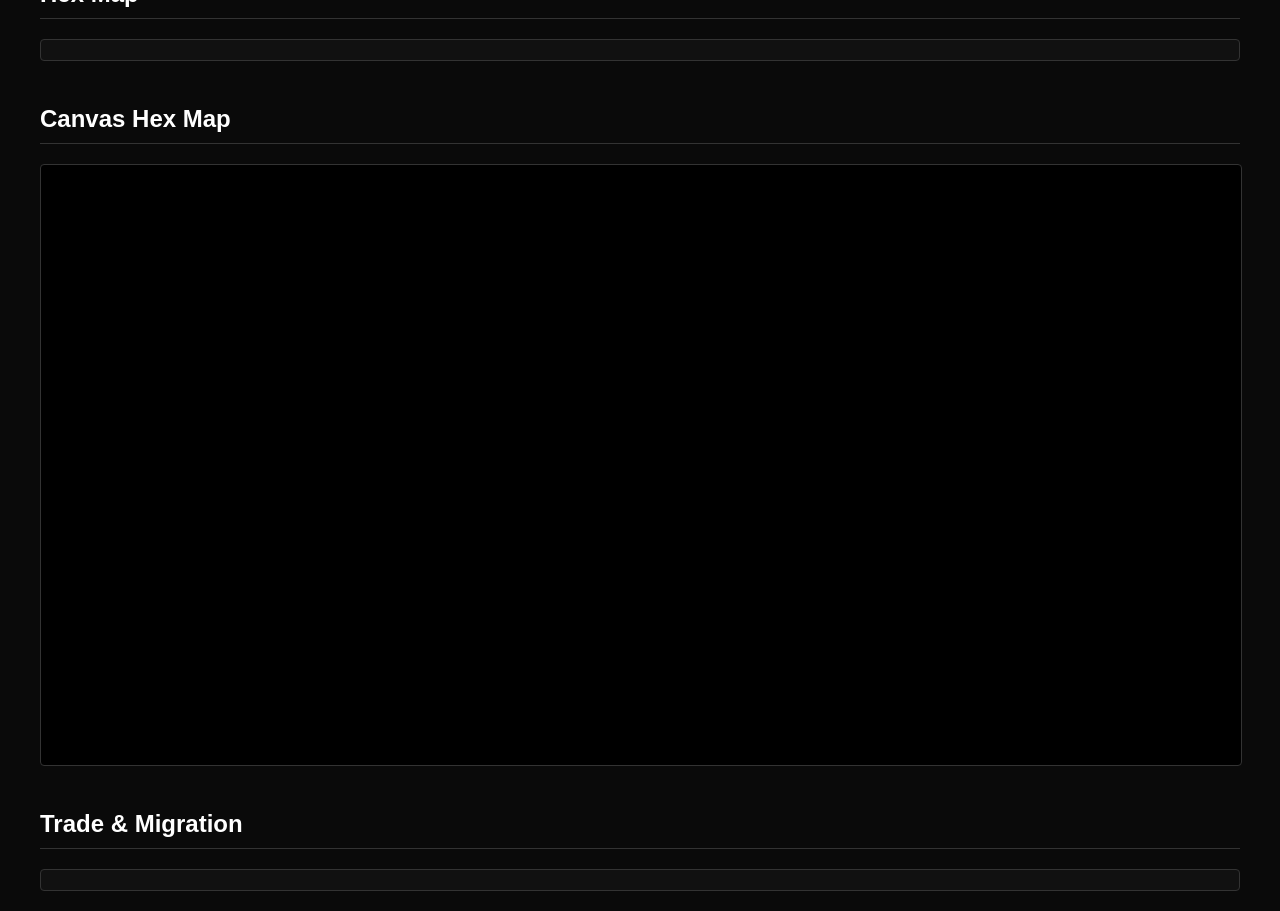
==== commit ae68e21e: "Fix HTML formatting and structure" ====
--- a/world-seed-system/index.html
+++ b/world-seed-system/index.html
@@ -13,7 +13,6 @@
     <!-- SEED INPUT PANEL -->
     <div class="card">
       <h2>Seed</h2>
-      <label for="seedInput">Seed (format: CC-LM-WE-TR-HY-SF)</label>
       <input id="seedInput" type="text" placeholder="e.g. 6A-2B-51-3A-4C-09" />
       <div style="margin-top:0.75rem;">
         <button id="btnGenerate">Generate Random Seed</button>
--- a/world-seed-system/style.css
+++ b/world-seed-system/style.css
@@ -198,6 +198,19 @@
   padding: 10px;
   border-radius: 4px;
 }
+.biome-heatmap-grid {
+  display: grid;
+  grid-template-columns: repeat(auto-fit, minmax(40px, 1fr));
+  gap: 4px;
+  margin-top: 10px;
+}
+
+.biome-heatmap-cell {
+  width: 100%;
+  padding-top: 100%;
+  border-radius: 4px;
+  border: 1px solid #222;
+}
 
 /* ------------------------------------------------------------
    TRADE & MIGRATION
@@ -228,3 +241,42 @@
 ::-webkit-scrollbar-thumb:hover {
   background: #444;
 }
+
+/* ------------------------------------------------------------
+  BIOME TENDENCIES
+------------------------------------------------------------ */
+.biome-tendencies-grid {
+  display: grid;
+  grid-template-columns: repeat(auto-fit, minmax(220px, 1fr));
+  gap: 16px;
+  margin-top: 10px;
+}
+
+.biome-tendencies-card {
+  background: #111;
+  border: 1px solid #333;
+  padding: 12px;
+  border-radius: 4px;
+}
+
+.bt-title {
+  font-weight: 700;
+  color: #fff;
+  margin-bottom: 10px;
+  font-size: 1.1em;
+}
+
+.bt-row {
+  display: flex;
+  justify-content: space-between;
+  margin: 4px 0;
+}
+
+.bt-label {
+  color: #aaa;
+}
+
+.bt-value {
+  color: #fff;
+  font-weight: 600;
+}
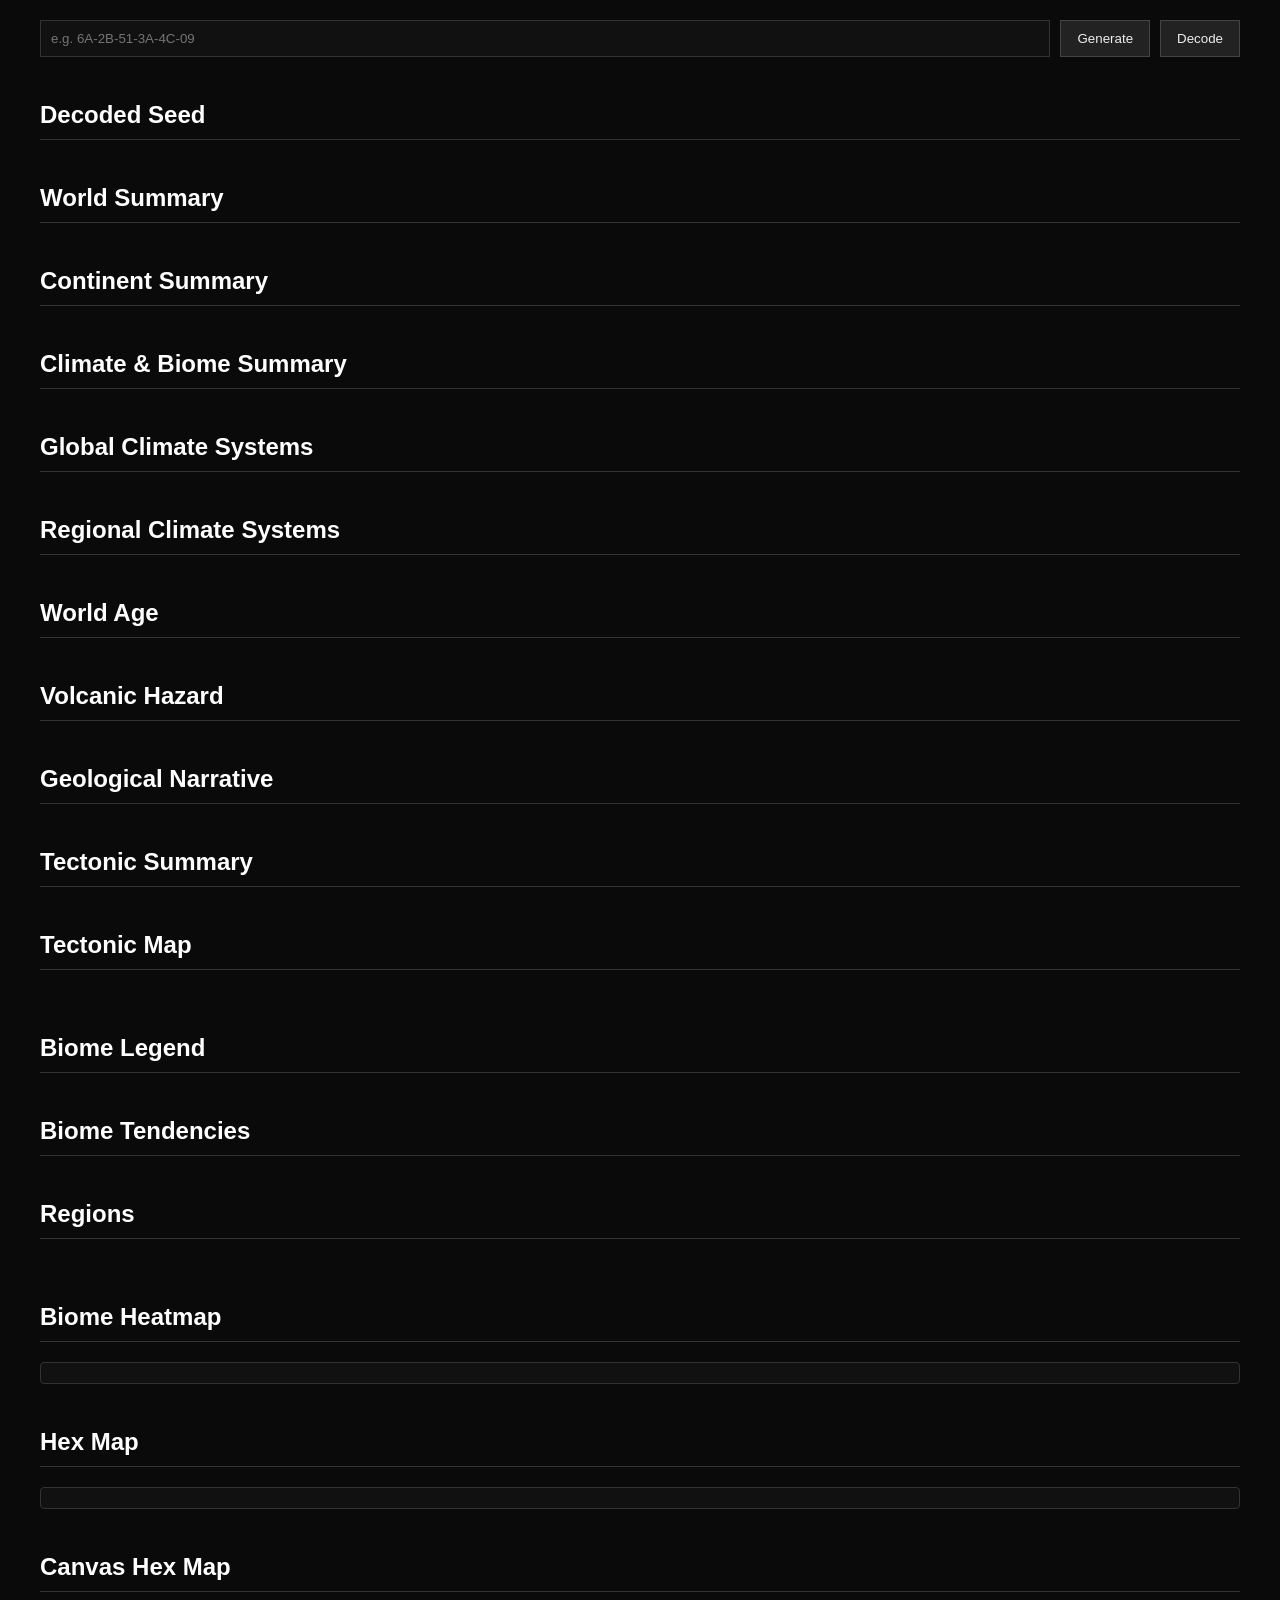
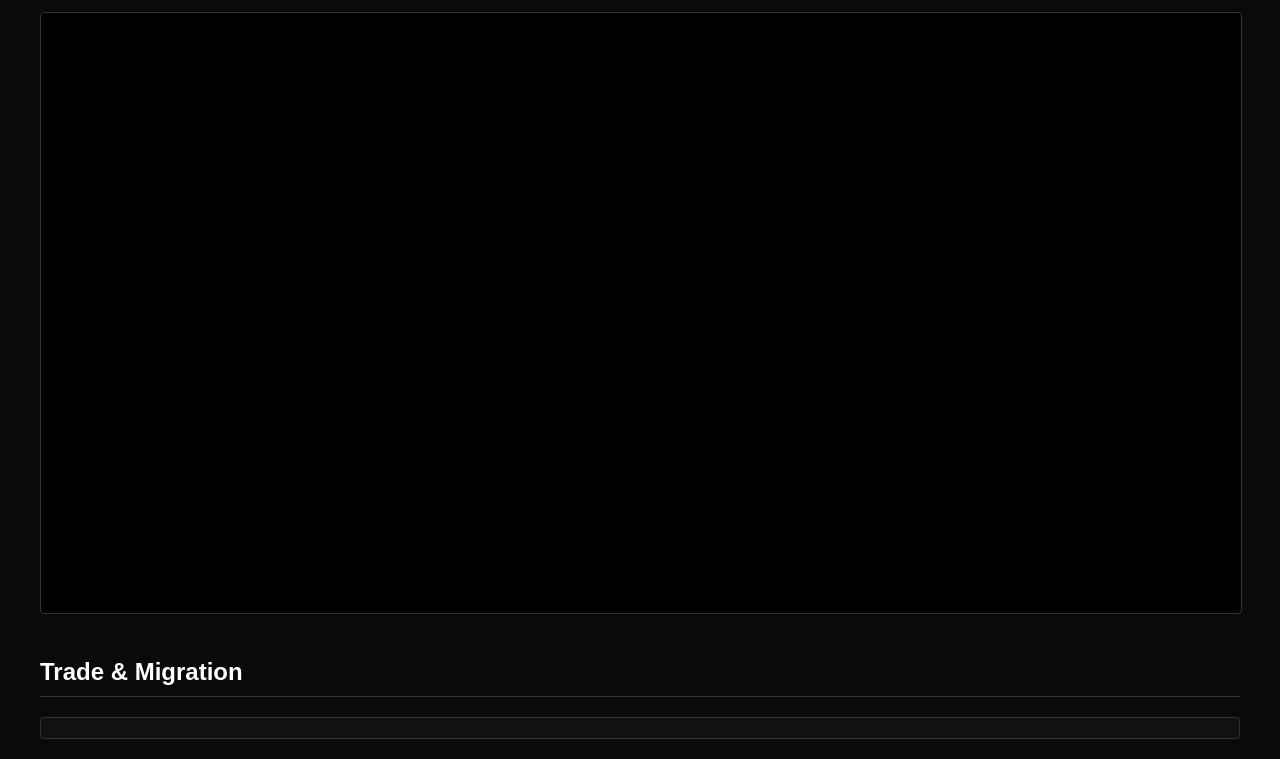
==== commit b259ba97: "Refactor seed input section and update layout" ====
--- a/world-seed-system/index.html
+++ b/world-seed-system/index.html
@@ -10,15 +10,13 @@
 
   <div id="app">
 
-    <!-- SEED INPUT PANEL -->
-    <div class="card">
-      <h2>Seed</h2>
+<!-- SEED INPUT -->
+    <div id="seedControls">
       <input id="seedInput" type="text" placeholder="e.g. 6A-2B-51-3A-4C-09" />
-      <div style="margin-top:0.75rem;">
-        <button id="btnGenerate">Generate Random Seed</button>
-        <button id="btnDecode" class="secondary">Decode Seed</button>
-      </div>
+      <button id="btnGenerate">Generate</button>
+      <button id="btnDecode">Decode</button>
     </div>
+
     
     <!-- CHECKLIST PANEL -->
     <div id="checklistPanel"></div>
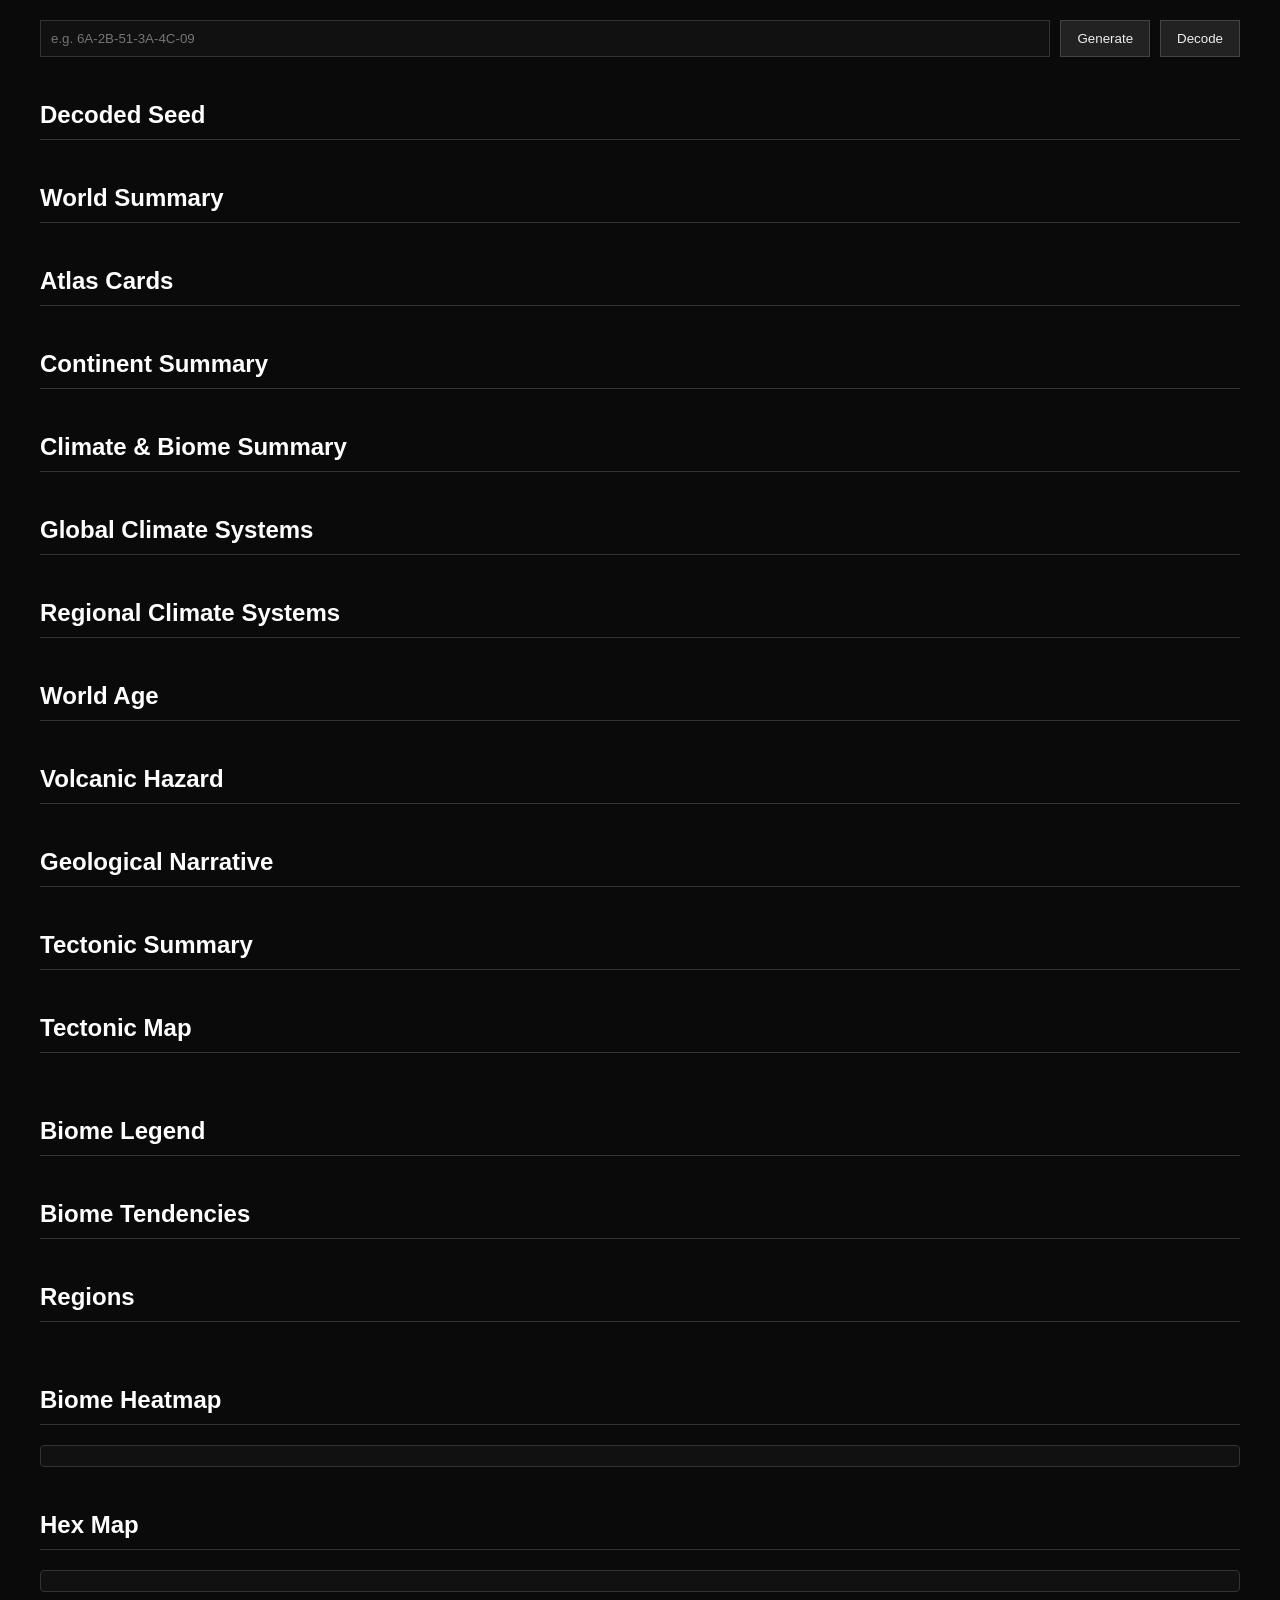
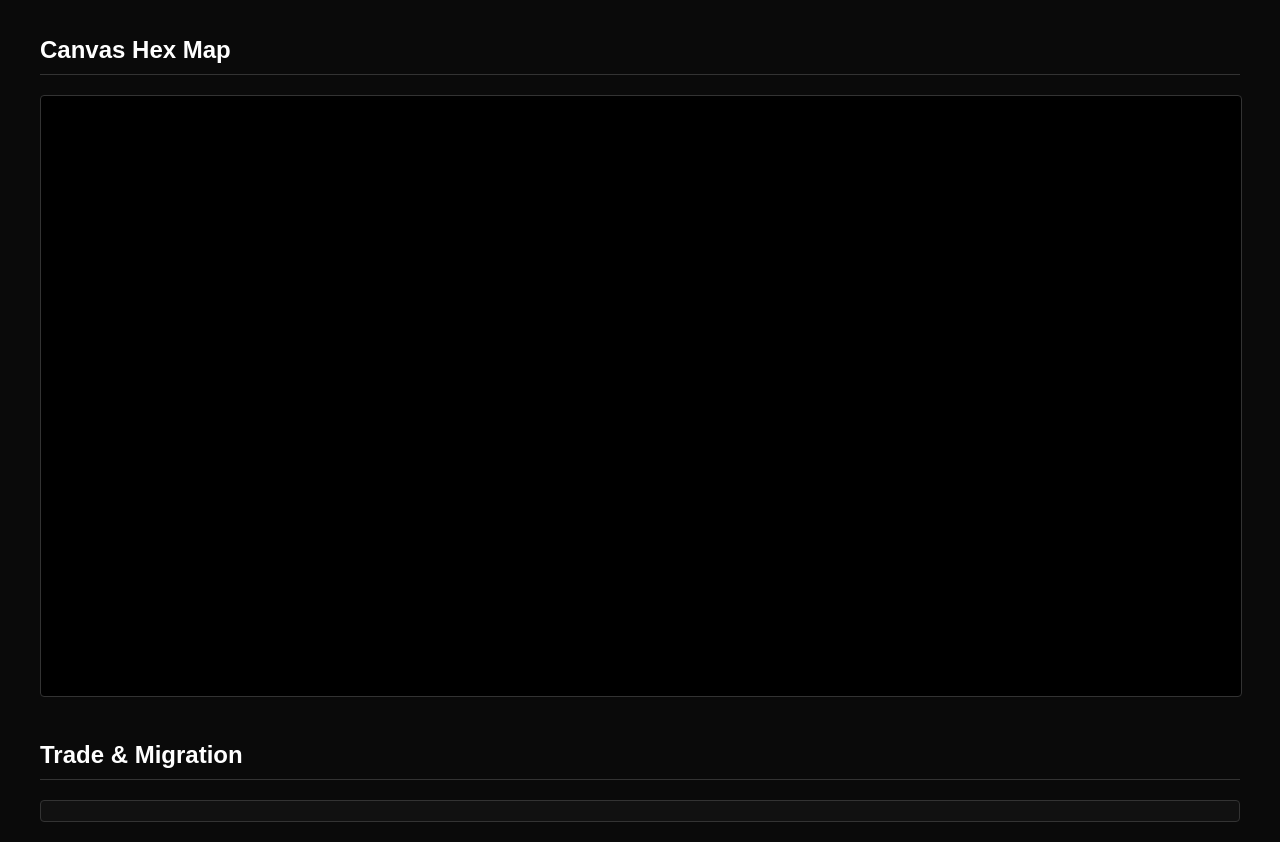
==== commit 58da57ac: "Add Atlas Cards section to index.html Added Atlas Cards section to the HTML structure." ====
--- a/world-seed-system/index.html
+++ b/world-seed-system/index.html
@@ -29,6 +29,10 @@
     <h2>World Summary</h2>
     <div id="worldSummary"></div>
 
+    <!-- ATLAS CARDS -->
+    <h2>Atlas Cards</h2>
+    <div id="atlasFullCards"></div>
+    
     <h2>Continent Summary</h2>
     <div id="continentSummary"></div>
 
--- a/world-seed-system/style.css
+++ b/world-seed-system/style.css
@@ -211,6 +211,33 @@
   border-radius: 4px;
   border: 1px solid #222;
 }
+/* ------------------------------------------------------------
+   BIOME HEATMAP + HEX MAP (SVG)
+------------------------------------------------------------ */
+.biome-legend-grid {
+  display: flex;
+  flex-direction: column;
+  gap: 6px;
+  margin-top: 8px;
+}
+
+.biome-legend-row {
+  display: flex;
+  align-items: center;
+  gap: 8px;
+}
+
+.biome-swatch {
+  width: 18px;
+  height: 18px;
+  border-radius: 3px;
+  border: 1px solid #333;
+}
+
+.biome-label {
+  color: #fff;
+  font-size: 0.95em;
+}
 
 /* ------------------------------------------------------------
    TRADE & MIGRATION
@@ -280,3 +307,42 @@
   color: #fff;
   font-weight: 600;
 }
+
+/* ------------------------------------------------------------
+  ATLAS CARDS
+------------------------------------------------------------ */
+.atlas-card {
+  border: 1px solid #ccc;
+  margin-bottom: 12px;
+  border-radius: 6px;
+  overflow: hidden;
+}
+
+.atlas-color-strip {
+  height: 6px;
+  width: 100%;
+}
+
+.badge {
+  padding: 2px 6px;
+  border-radius: 4px;
+  color: #000;
+  font-weight: bold;
+}
+
+/* ------------------------------------------------------------
+  BIOME ICONS
+------------------------------------------------------------ */
+.biome-icon {
+  width: 20px;
+  height: 20px;
+  vertical-align: middle;
+  margin-right: 6px;
+}
+
+.biome-icon-small {
+  width: 16px;
+  height: 16px;
+  vertical-align: middle;
+  margin-right: 4px;
+}
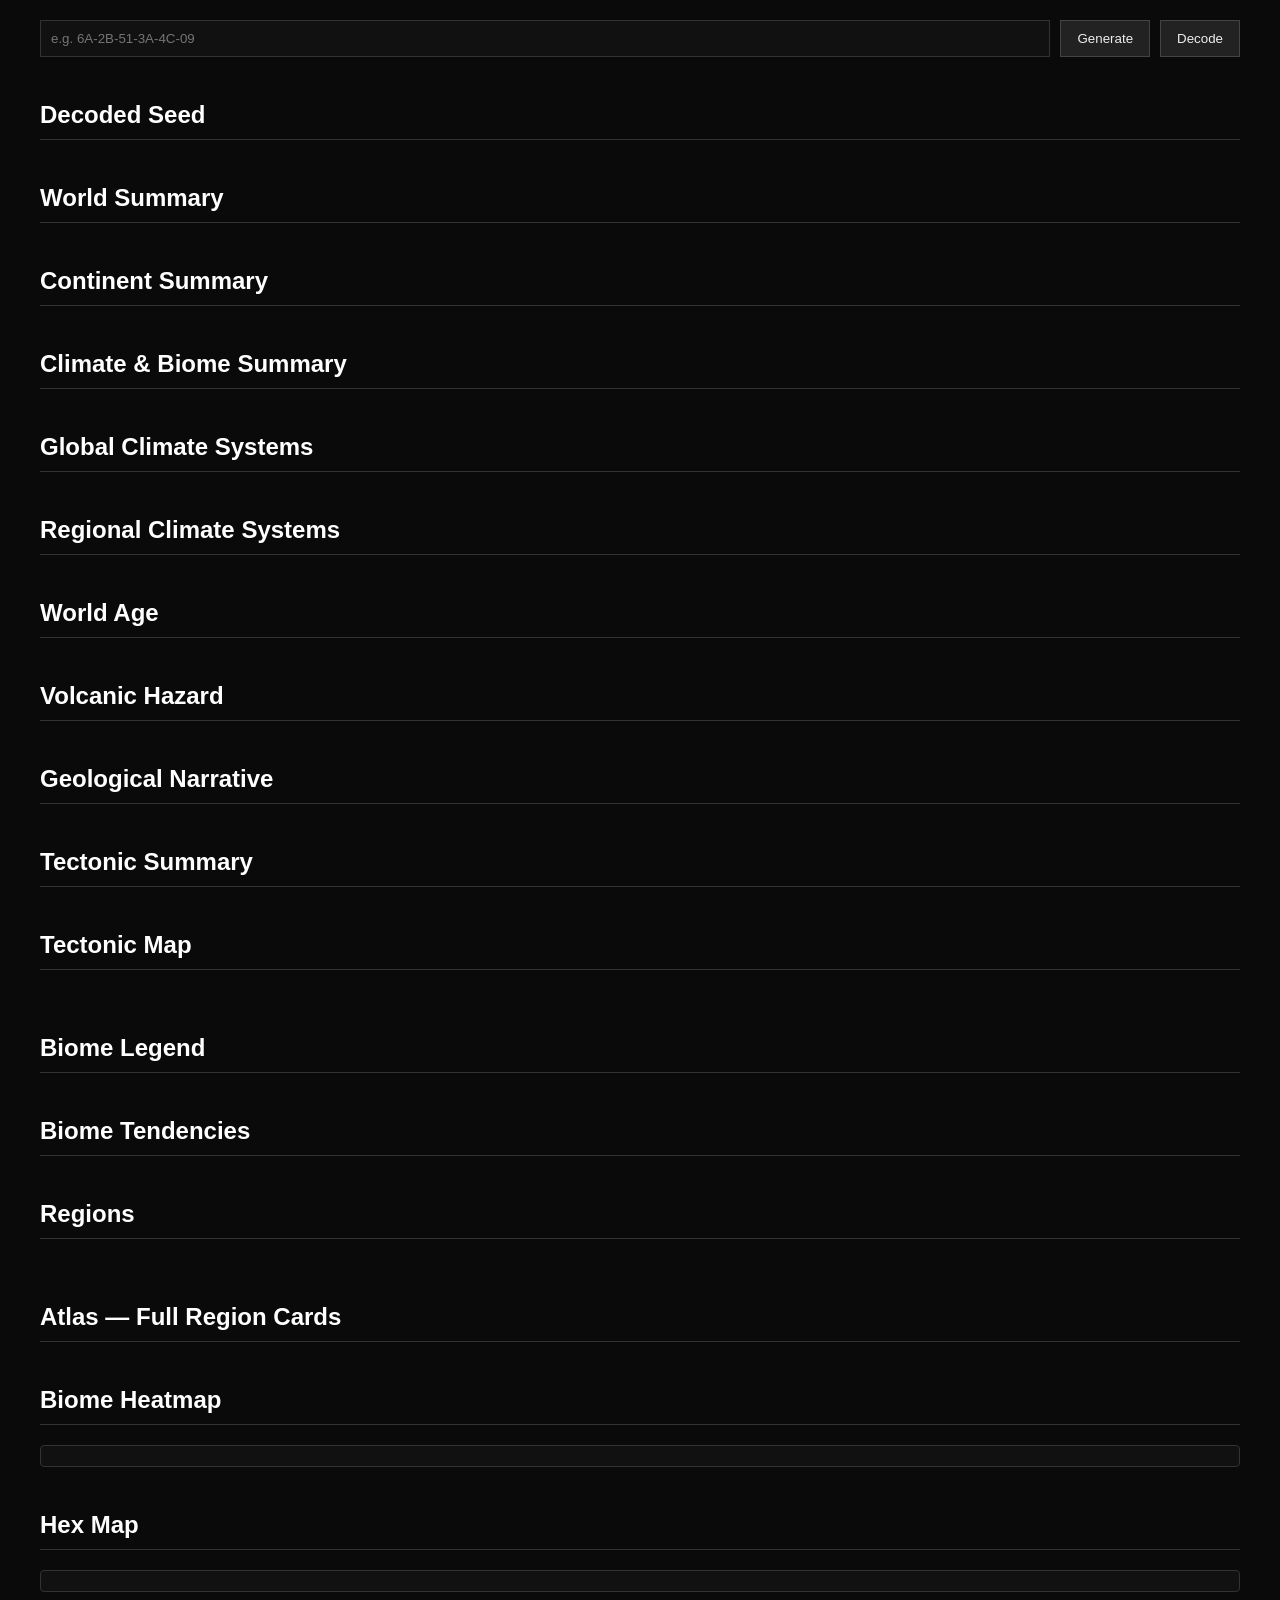
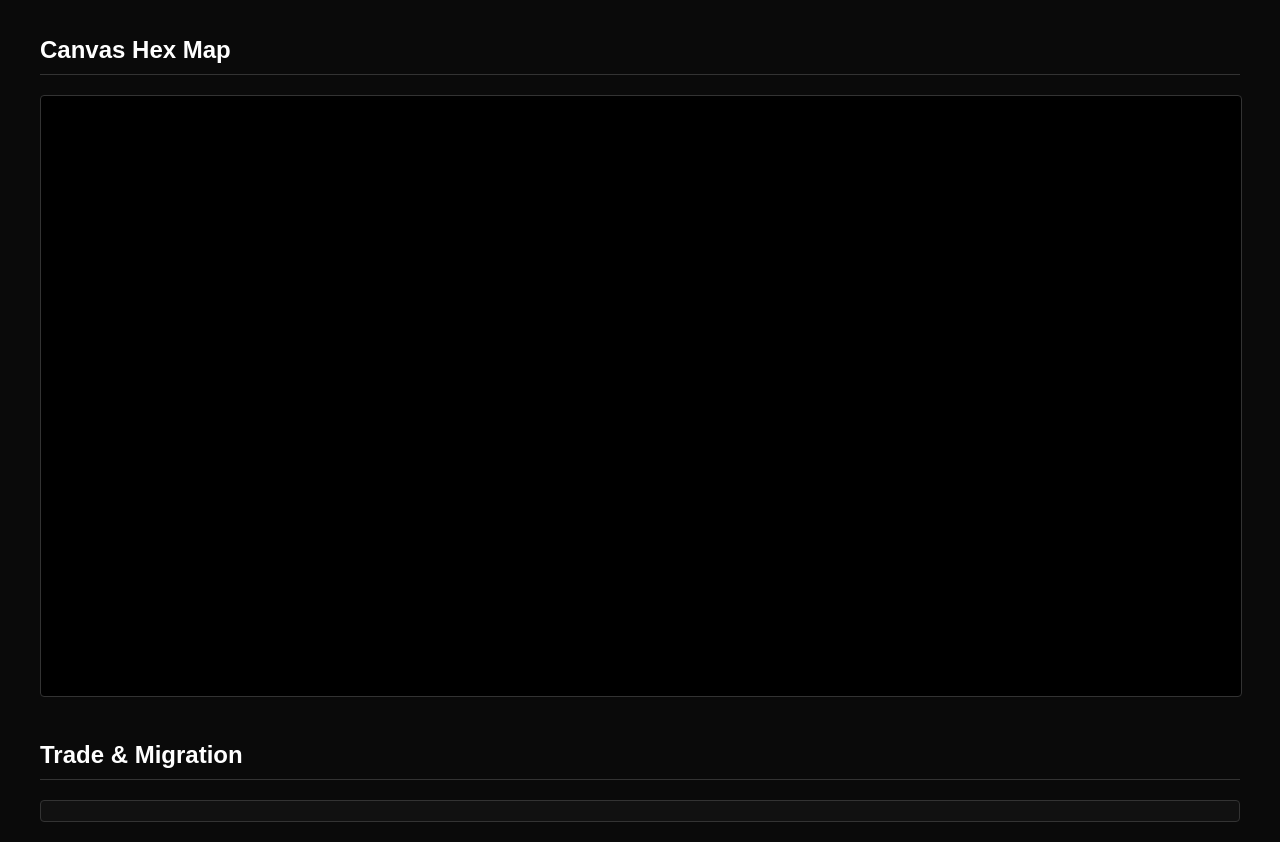
==== commit a6ad8e2b: "Add Atlas Full Region Cards section Added Atlas Full Region Cards section to the HTML structure." ====
--- a/world-seed-system/index.html
+++ b/world-seed-system/index.html
@@ -28,10 +28,6 @@
     <!-- WORLD SUMMARIES -->
     <h2>World Summary</h2>
     <div id="worldSummary"></div>
-
-    <!-- ATLAS CARDS -->
-    <h2>Atlas Cards</h2>
-    <div id="atlasFullCards"></div>
     
     <h2>Continent Summary</h2>
     <div id="continentSummary"></div>
@@ -82,7 +78,11 @@
     <!-- REGION CARDS -->
     <h2>Regions</h2>
     <div id="regionSummary" class="region-grid"></div>
-
+    
+    <!-- ATLAS FULL CARDS (NEW) -->
+    <h2>Atlas — Full Region Cards</h2>
+    <div id="atlasFullCards"></div>
+    
     <!-- BIOME HEATMAP -->
     <h2>Biome Heatmap</h2>
     <div id="biomeHeatmap"></div>
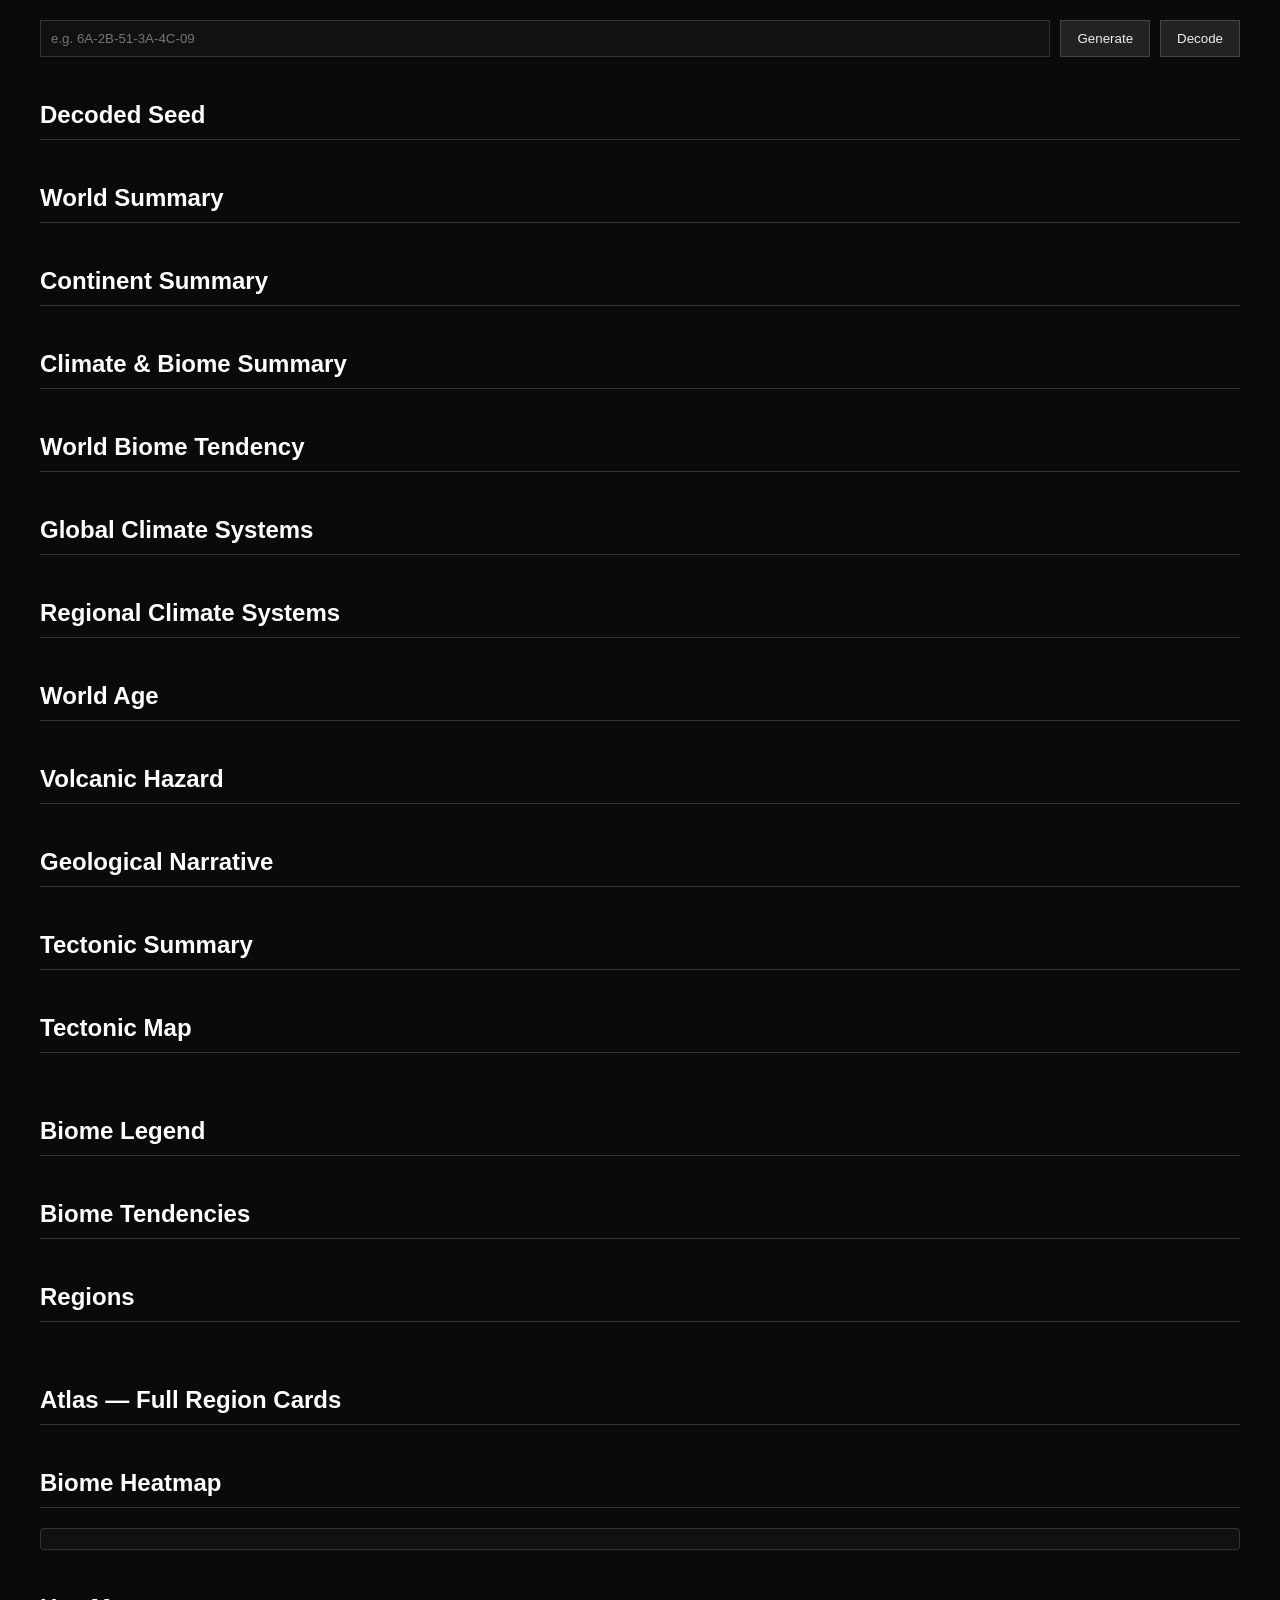
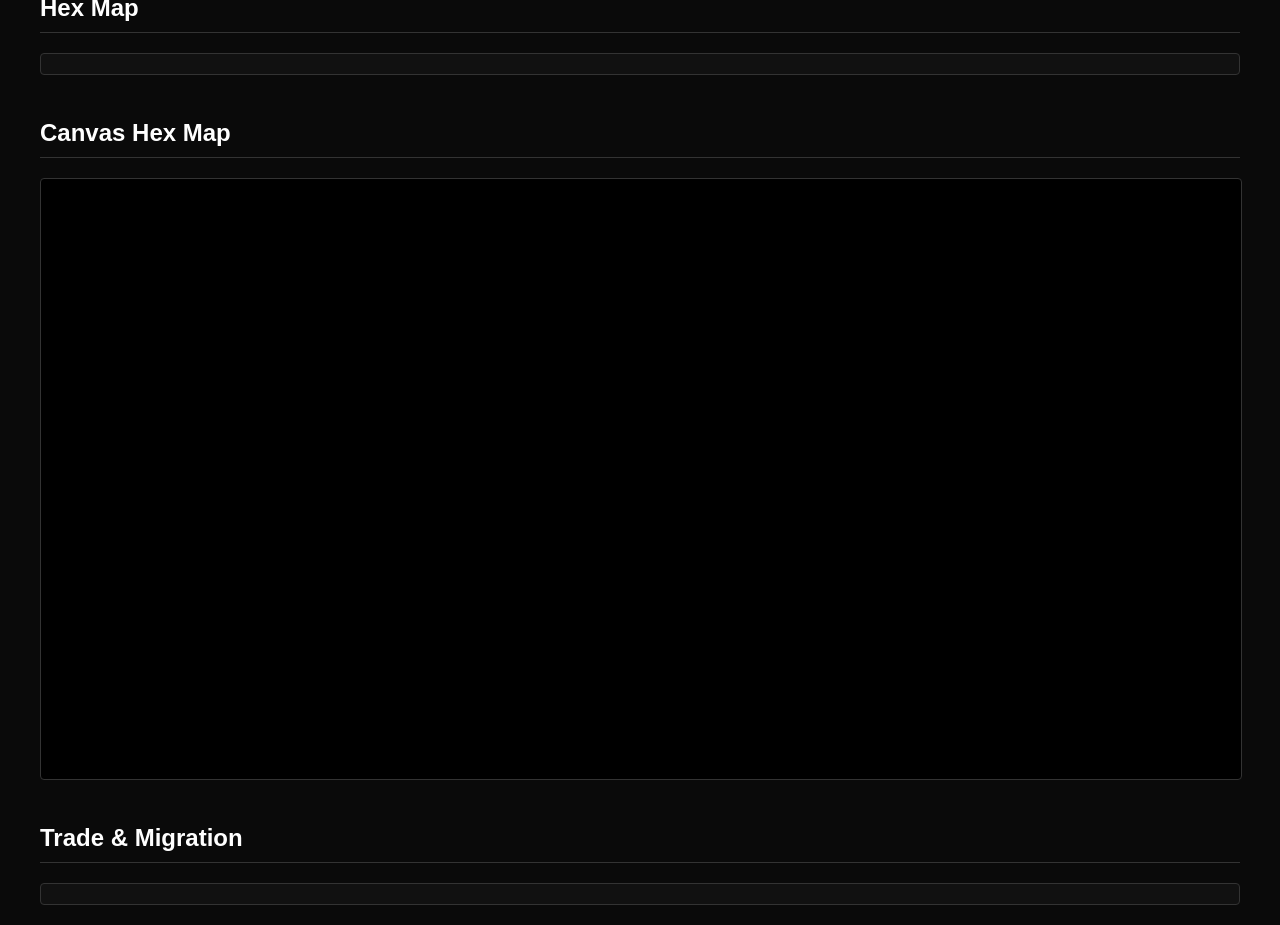
==== commit 187ac711: "Add World Biome Tendency section Added 'World Biome Tendency' section to the HTML structure. 38    " ====
--- a/world-seed-system/index.html
+++ b/world-seed-system/index.html
@@ -35,7 +35,9 @@
     <!-- CLIMATE + BIOME SUMMARY -->
     <h2>Climate & Biome Summary</h2>
     <div id="climateBiomeSummary"></div>
-
+    <h2>World Biome Tendency</h2>
+    <div id="worldTendencies"></div>
+    
     <!-- CLIMATE SYSTEMS -->
     <h2>Global Climate Systems</h2>
     <div id="climateNarrative"></div>
